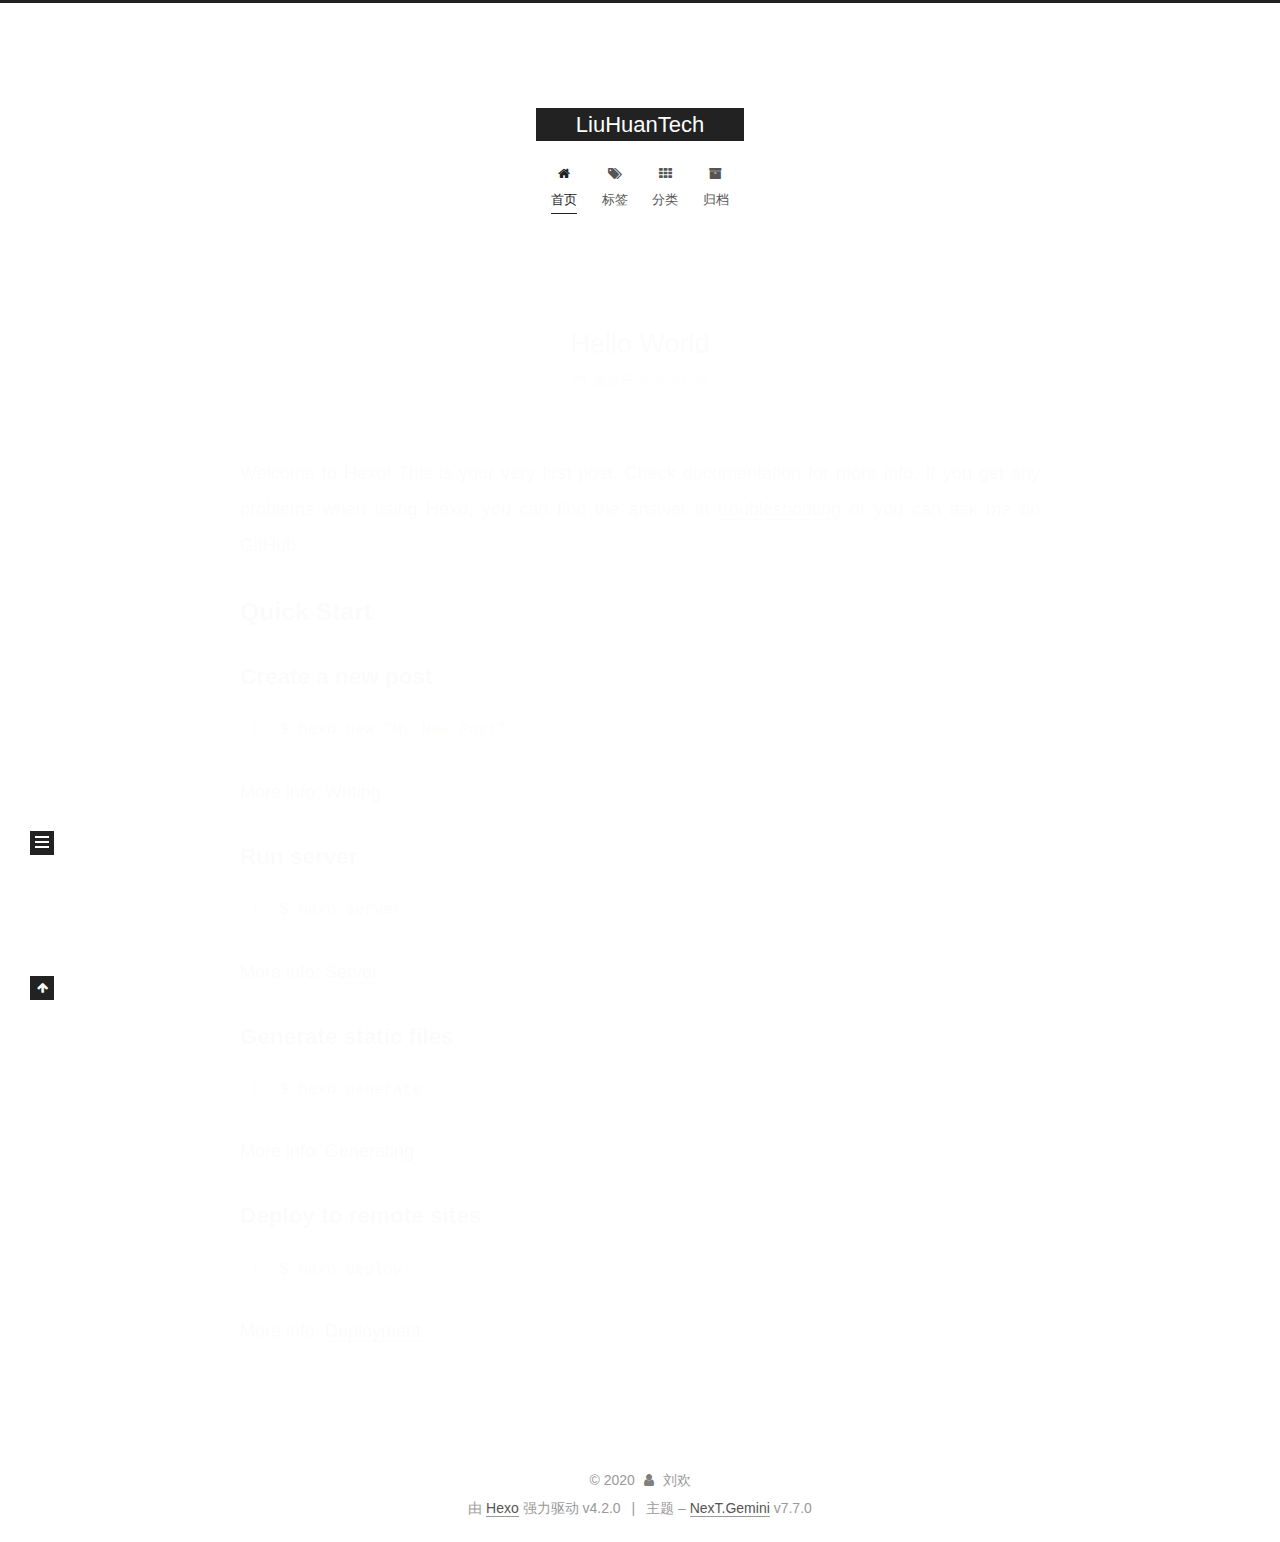
==== index.html @ fc47c9e4 "Site updated: 2020-01-30 16:49:45" ====
<!DOCTYPE html>
<html lang="zh-Hans">
<head>
  <meta charset="UTF-8">
<meta name="viewport" content="width=device-width, initial-scale=1, maximum-scale=2">
<meta name="theme-color" content="#222">
<meta name="generator" content="Hexo 4.2.0">
  <link rel="apple-touch-icon" sizes="180x180" href="/images/apple-touch-icon-next.png">
  <link rel="icon" type="image/png" sizes="32x32" href="/images/favicon-32x32-next.png">
  <link rel="icon" type="image/png" sizes="16x16" href="/images/favicon-16x16-next.png">
  <link rel="mask-icon" href="/images/logo.svg" color="#222">

<link rel="stylesheet" href="/css/main.css">


<link rel="stylesheet" href="/lib/font-awesome/css/font-awesome.min.css">


<script id="hexo-configurations">
  var NexT = window.NexT || {};
  var CONFIG = {
    hostname: new URL('https://LH1004.github.io').hostname,
    root: '/',
    scheme: 'Gemini',
    version: '7.7.0',
    exturl: false,
    sidebar: {"position":"left","display":"post","padding":18,"offset":12,"onmobile":false},
    copycode: {"enable":false,"show_result":false,"style":null},
    back2top: {"enable":true,"sidebar":false,"scrollpercent":false},
    bookmark: {"enable":false,"color":"#222","save":"auto"},
    fancybox: false,
    mediumzoom: false,
    lazyload: false,
    pangu: false,
    comments: {"style":"tabs","active":null,"storage":true,"lazyload":false,"nav":null},
    algolia: {
      appID: '',
      apiKey: '',
      indexName: '',
      hits: {"per_page":10},
      labels: {"input_placeholder":"Search for Posts","hits_empty":"We didn't find any results for the search: ${query}","hits_stats":"${hits} results found in ${time} ms"}
    },
    localsearch: {"enable":false,"trigger":"auto","top_n_per_article":1,"unescape":false,"preload":false},
    path: '',
    motion: {"enable":true,"async":false,"transition":{"post_block":"fadeIn","post_header":"slideDownIn","post_body":"slideDownIn","coll_header":"slideLeftIn","sidebar":"slideUpIn"}}
  };
</script>

  <meta property="og:type" content="website">
<meta property="og:title" content="LiuHuanTech">
<meta property="og:url" content="https://lh1004.github.io/index.html">
<meta property="og:site_name" content="LiuHuanTech">
<meta property="article:author" content="刘欢">
<meta name="twitter:card" content="summary">

<link rel="canonical" href="https://lh1004.github.io/">


<script id="page-configurations">
  // https://hexo.io/docs/variables.html
  CONFIG.page = {
    sidebar: "",
    isHome: true,
    isPost: false
  };
</script>

  <title>LiuHuanTech</title>
  






  <noscript>
  <style>
  .use-motion .brand,
  .use-motion .menu-item,
  .sidebar-inner,
  .use-motion .post-block,
  .use-motion .pagination,
  .use-motion .comments,
  .use-motion .post-header,
  .use-motion .post-body,
  .use-motion .collection-header { opacity: initial; }

  .use-motion .site-title,
  .use-motion .site-subtitle {
    opacity: initial;
    top: initial;
  }

  .use-motion .logo-line-before i { left: initial; }
  .use-motion .logo-line-after i { right: initial; }
  </style>
</noscript>

</head>

<body itemscope itemtype="http://schema.org/WebPage">
  <div class="container use-motion">
    <div class="headband"></div>

    <header class="header" itemscope itemtype="http://schema.org/WPHeader">
      <div class="header-inner"><div class="site-brand-container">
  <div class="site-meta">

    <div>
      <a href="/" class="brand" rel="start">
        <span class="logo-line-before"><i></i></span>
        <span class="site-title">LiuHuanTech</span>
        <span class="logo-line-after"><i></i></span>
      </a>
    </div>
  </div>

  <div class="site-nav-toggle">
    <div class="toggle" aria-label="切换导航栏">
      <span class="toggle-line toggle-line-first"></span>
      <span class="toggle-line toggle-line-middle"></span>
      <span class="toggle-line toggle-line-last"></span>
    </div>
  </div>
</div>


<nav class="site-nav">
  
  <ul id="menu" class="menu">
        <li class="menu-item menu-item-home">

    <a href="/" rel="section"><i class="fa fa-fw fa-home"></i>首页</a>

  </li>
        <li class="menu-item menu-item-tags">

    <a href="/tags/" rel="section"><i class="fa fa-fw fa-tags"></i>标签</a>

  </li>
        <li class="menu-item menu-item-categories">

    <a href="/categories/" rel="section"><i class="fa fa-fw fa-th"></i>分类</a>

  </li>
        <li class="menu-item menu-item-archives">

    <a href="/archives/" rel="section"><i class="fa fa-fw fa-archive"></i>归档</a>

  </li>
  </ul>

</nav>
</div>
    </header>

    
  <div class="back-to-top">
    <i class="fa fa-arrow-up"></i>
    <span>0%</span>
  </div>


    <main class="main">
      <div class="main-inner">
        <div class="content-wrap">
          

          <div class="content">
            

  <div class="posts-expand">
        
  
  
  <article itemscope itemtype="http://schema.org/Article" class="post-block home" lang="zh-Hans">
    <link itemprop="mainEntityOfPage" href="https://lh1004.github.io/2020/01/30/hello-world/">

    <span hidden itemprop="author" itemscope itemtype="http://schema.org/Person">
      <meta itemprop="image" content="https://cdn.pixabay.com/photo/2014/04/25/01/39/skateboard-331751_960_720.jpg">
      <meta itemprop="name" content="刘欢">
      <meta itemprop="description" content="">
    </span>

    <span hidden itemprop="publisher" itemscope itemtype="http://schema.org/Organization">
      <meta itemprop="name" content="LiuHuanTech">
    </span>
      <header class="post-header">
        <h1 class="post-title" itemprop="name headline">
          
            <a href="/2020/01/30/hello-world/" class="post-title-link" itemprop="url">Hello World</a>
        </h1>

        <div class="post-meta">
            <span class="post-meta-item">
              <span class="post-meta-item-icon">
                <i class="fa fa-calendar-o"></i>
              </span>
              <span class="post-meta-item-text">发表于</span>

              <time title="创建时间：2020-01-30 08:50:35" itemprop="dateCreated datePublished" datetime="2020-01-30T08:50:35+08:00">2020-01-30</time>
            </span>

          

        </div>
      </header>

    
    
    
    <div class="post-body" itemprop="articleBody">

      
          <p>Welcome to <a href="https://hexo.io/" target="_blank" rel="noopener">Hexo</a>! This is your very first post. Check <a href="https://hexo.io/docs/" target="_blank" rel="noopener">documentation</a> for more info. If you get any problems when using Hexo, you can find the answer in <a href="https://hexo.io/docs/troubleshooting.html" target="_blank" rel="noopener">troubleshooting</a> or you can ask me on <a href="https://github.com/hexojs/hexo/issues" target="_blank" rel="noopener">GitHub</a>.</p>
<h2 id="Quick-Start"><a href="#Quick-Start" class="headerlink" title="Quick Start"></a>Quick Start</h2><h3 id="Create-a-new-post"><a href="#Create-a-new-post" class="headerlink" title="Create a new post"></a>Create a new post</h3><figure class="highlight bash"><table><tr><td class="gutter"><pre><span class="line">1</span><br></pre></td><td class="code"><pre><span class="line">$ hexo new <span class="string">"My New Post"</span></span><br></pre></td></tr></table></figure>

<p>More info: <a href="https://hexo.io/docs/writing.html" target="_blank" rel="noopener">Writing</a></p>
<h3 id="Run-server"><a href="#Run-server" class="headerlink" title="Run server"></a>Run server</h3><figure class="highlight bash"><table><tr><td class="gutter"><pre><span class="line">1</span><br></pre></td><td class="code"><pre><span class="line">$ hexo server</span><br></pre></td></tr></table></figure>

<p>More info: <a href="https://hexo.io/docs/server.html" target="_blank" rel="noopener">Server</a></p>
<h3 id="Generate-static-files"><a href="#Generate-static-files" class="headerlink" title="Generate static files"></a>Generate static files</h3><figure class="highlight bash"><table><tr><td class="gutter"><pre><span class="line">1</span><br></pre></td><td class="code"><pre><span class="line">$ hexo generate</span><br></pre></td></tr></table></figure>

<p>More info: <a href="https://hexo.io/docs/generating.html" target="_blank" rel="noopener">Generating</a></p>
<h3 id="Deploy-to-remote-sites"><a href="#Deploy-to-remote-sites" class="headerlink" title="Deploy to remote sites"></a>Deploy to remote sites</h3><figure class="highlight bash"><table><tr><td class="gutter"><pre><span class="line">1</span><br></pre></td><td class="code"><pre><span class="line">$ hexo deploy</span><br></pre></td></tr></table></figure>

<p>More info: <a href="https://hexo.io/docs/one-command-deployment.html" target="_blank" rel="noopener">Deployment</a></p>

      
    </div>

    
    
    
      <footer class="post-footer">
        <div class="post-eof"></div>
      </footer>
  </article>
  
  
  

  </div>

  



          </div>
          

<script>
  window.addEventListener('tabs:register', () => {
    let activeClass = CONFIG.comments.activeClass;
    if (CONFIG.comments.storage) {
      activeClass = localStorage.getItem('comments_active') || activeClass;
    }
    if (activeClass) {
      let activeTab = document.querySelector(`a[href="#comment-${activeClass}"]`);
      if (activeTab) {
        activeTab.click();
      }
    }
  });
  if (CONFIG.comments.storage) {
    window.addEventListener('tabs:click', event => {
      if (!event.target.matches('.tabs-comment .tab-content .tab-pane')) return;
      let commentClass = event.target.classList[1];
      localStorage.setItem('comments_active', commentClass);
    });
  }
</script>

        </div>
          
  
  <div class="toggle sidebar-toggle">
    <span class="toggle-line toggle-line-first"></span>
    <span class="toggle-line toggle-line-middle"></span>
    <span class="toggle-line toggle-line-last"></span>
  </div>

  <aside class="sidebar">
    <div class="sidebar-inner">

      <ul class="sidebar-nav motion-element">
        <li class="sidebar-nav-toc">
          文章目录
        </li>
        <li class="sidebar-nav-overview">
          站点概览
        </li>
      </ul>

      <!--noindex-->
      <div class="post-toc-wrap sidebar-panel">
      </div>
      <!--/noindex-->

      <div class="site-overview-wrap sidebar-panel">
        <div class="site-author motion-element" itemprop="author" itemscope itemtype="http://schema.org/Person">
    <img class="site-author-image" itemprop="image" alt="刘欢"
      src="https://cdn.pixabay.com/photo/2014/04/25/01/39/skateboard-331751_960_720.jpg">
  <p class="site-author-name" itemprop="name">刘欢</p>
  <div class="site-description" itemprop="description"></div>
</div>
<div class="site-state-wrap motion-element">
  <nav class="site-state">
      <div class="site-state-item site-state-posts">
          <a href="/archives/">
        
          <span class="site-state-item-count">1</span>
          <span class="site-state-item-name">日志</span>
        </a>
      </div>
  </nav>
</div>



      </div>

    </div>
  </aside>
  <div id="sidebar-dimmer"></div>


      </div>
    </main>

    <footer class="footer">
      <div class="footer-inner">
        

<div class="copyright">
  
  &copy; 
  <span itemprop="copyrightYear">2020</span>
  <span class="with-love">
    <i class="fa fa-user"></i>
  </span>
  <span class="author" itemprop="copyrightHolder">刘欢</span>
</div>
  <div class="powered-by">由 <a href="https://hexo.io/" class="theme-link" rel="noopener" target="_blank">Hexo</a> 强力驱动 v4.2.0
  </div>
  <span class="post-meta-divider">|</span>
  <div class="theme-info">主题 – <a href="https://theme-next.org/" class="theme-link" rel="noopener" target="_blank">NexT.Gemini</a> v7.7.0
  </div>

        








      </div>
    </footer>
  </div>

  
  <script src="/lib/anime.min.js"></script>
  <script src="/lib/velocity/velocity.min.js"></script>
  <script src="/lib/velocity/velocity.ui.min.js"></script>

<script src="/js/utils.js"></script>

<script src="/js/motion.js"></script>


<script src="/js/schemes/pisces.js"></script>


<script src="/js/next-boot.js"></script>




  















  

  

</body>
</html>
---- css/main.css ----
html {
  line-height: 1.15; /* 1 */
  -webkit-text-size-adjust: 100%; /* 2 */
}
body {
  margin: 0;
}
main {
  display: block;
}
h1 {
  font-size: 2em;
  margin: 0.67em 0;
}
hr {
  box-sizing: content-box; /* 1 */
  height: 0; /* 1 */
  overflow: visible; /* 2 */
}
pre {
  font-family: monospace, monospace; /* 1 */
  font-size: 1em; /* 2 */
}
a {
  background: transparent;
}
abbr[title] {
  border-bottom: none; /* 1 */
  text-decoration: underline; /* 2 */
  text-decoration: underline dotted; /* 2 */
}
b,
strong {
  font-weight: bolder;
}
code,
kbd,
samp {
  font-family: monospace, monospace; /* 1 */
  font-size: 1em; /* 2 */
}
small {
  font-size: 80%;
}
sub,
sup {
  font-size: 75%;
  line-height: 0;
  position: relative;
  vertical-align: baseline;
}
sub {
  bottom: -0.25em;
}
sup {
  top: -0.5em;
}
img {
  border-style: none;
}
button,
input,
optgroup,
select,
textarea {
  font-family: inherit; /* 1 */
  font-size: 100%; /* 1 */
  line-height: 1.15; /* 1 */
  margin: 0; /* 2 */
}
button,
input {
/* 1 */
  overflow: visible;
}
button,
select {
/* 1 */
  text-transform: none;
}
button,
[type='button'],
[type='reset'],
[type='submit'] {
  -webkit-appearance: button;
}
button::-moz-focus-inner,
[type='button']::-moz-focus-inner,
[type='reset']::-moz-focus-inner,
[type='submit']::-moz-focus-inner {
  border-style: none;
  padding: 0;
}
button:-moz-focusring,
[type='button']:-moz-focusring,
[type='reset']:-moz-focusring,
[type='submit']:-moz-focusring {
  outline: 1px dotted ButtonText;
}
fieldset {
  padding: 0.35em 0.75em 0.625em;
}
legend {
  box-sizing: border-box; /* 1 */
  color: inherit; /* 2 */
  display: table; /* 1 */
  max-width: 100%; /* 1 */
  padding: 0; /* 3 */
  white-space: normal; /* 1 */
}
progress {
  vertical-align: baseline;
}
textarea {
  overflow: auto;
}
[type='checkbox'],
[type='radio'] {
  box-sizing: border-box; /* 1 */
  padding: 0; /* 2 */
}
[type='number']::-webkit-inner-spin-button,
[type='number']::-webkit-outer-spin-button {
  height: auto;
}
[type='search'] {
  outline-offset: -2px; /* 2 */
  -webkit-appearance: textfield; /* 1 */
}
[type='search']::-webkit-search-decoration {
  -webkit-appearance: none;
}
::-webkit-file-upload-button {
  font: inherit; /* 2 */
  -webkit-appearance: button; /* 1 */
}
details {
  display: block;
}
summary {
  display: list-item;
}
template {
  display: none;
}
[hidden] {
  display: none;
}
::selection {
  background: #262a30;
  color: #fff;
}
html,
body {
  height: 100%;
}
body {
  background: #fff;
  color: #555;
  font-family: 'Lato', "PingFang SC", "Microsoft YaHei", sans-serif;
  font-size: 1em;
  line-height: 2;
}
@media (max-width: 991px) {
  body {
    padding-left: 0 !important;
    padding-right: 0 !important;
  }
}
h1,
h2,
h3,
h4,
h5,
h6 {
  font-family: 'Lato', "PingFang SC", "Microsoft YaHei", sans-serif;
  font-weight: bold;
  line-height: 1.5;
  margin: 20px 0 15px;
}
h1 {
  font-size: 1.5em;
}
h2 {
  font-size: 1.375em;
}
h3 {
  font-size: 1.25em;
}
h4 {
  font-size: 1.125em;
}
h5 {
  font-size: 1em;
}
h6 {
  font-size: 0.875em;
}
p {
  margin: 0 0 20px 0;
}
a,
span.exturl {
  border-bottom: 1px solid #999;
  color: #555;
  outline: 0;
  text-decoration: none;
  overflow-wrap: break-word;
  word-wrap: break-word;
  cursor: pointer;
}
a:hover,
span.exturl:hover {
  border-bottom-color: #222;
  color: #222;
}
iframe,
img,
video {
  display: block;
  margin-left: auto;
  margin-right: auto;
  max-width: 100%;
}
hr {
  background-color: #ddd;
  background-image: repeating-linear-gradient(-45deg, #fff, #fff 4px, transparent 4px, transparent 8px);
  border: 0;
  height: 3px;
  margin: 40px 0;
}
blockquote {
  border-left: 4px solid #ddd;
  color: #666;
  margin: 0;
  padding: 0 15px;
}
blockquote cite::before {
  content: '-';
  padding: 0 5px;
}
dt {
  font-weight: 700;
}
dd {
  margin: 0;
  padding: 0;
}
kbd {
  background-color: #f5f5f5;
  background-image: linear-gradient(#eee, #fff, #eee);
  border: 1px solid #ccc;
  border-radius: 0.2em;
  box-shadow: 0.1em 0.1em 0.2em rgba(0,0,0,0.1);
  font-family: inherit;
  padding: 0.1em 0.3em;
  white-space: nowrap;
}
.table-container {
  -webkit-overflow-scrolling: touch;
  overflow: auto;
}
table {
  border-collapse: collapse;
  border-spacing: 0;
  font-size: 0.875em;
  margin: 0 0 20px 0;
  width: 100%;
}
tbody tr:nth-of-type(odd) {
  background: #f9f9f9;
}
tbody tr:hover {
  background: #f5f5f5;
}
caption,
th,
td {
  font-weight: normal;
  padding: 8px;
  text-align: left;
  vertical-align: middle;
}
th,
td {
  border: 1px solid #ddd;
  border-bottom: 3px solid #ddd;
}
th {
  font-weight: 700;
  padding-bottom: 10px;
}
td {
  border-bottom-width: 1px;
}
.btn {
  background: #222;
  border: 2px solid #222;
  border-radius: 0;
  color: #fff;
  display: inline-block;
  font-size: 0.875em;
  line-height: 2;
  padding: 0 20px;
  text-decoration: none;
  transition-property: background-color;
  transition-delay: 0s;
  transition-duration: 0.2s;
  transition-timing-function: ease-in-out;
}
.btn:hover {
  background: #fff;
  border-color: #222;
  color: #222;
}
.btn + .btn {
  margin: 0 0 8px 8px;
}
.btn .fa-fw {
  text-align: left;
  width: 1.285714285714286em;
}
.toggle {
  line-height: 0;
}
.toggle .toggle-line {
  background: #fff;
  display: inline-block;
  height: 2px;
  left: 0;
  position: relative;
  top: 0;
  transition: all 0.4s;
  vertical-align: top;
  width: 100%;
}
.toggle .toggle-line:not(:first-child) {
  margin-top: 3px;
}
.toggle.toggle-arrow .toggle-line-first {
  left: 50%;
  top: 2px;
  transform: rotate(45deg);
  width: 50%;
}
.toggle.toggle-arrow .toggle-line-middle {
  left: 2px;
  width: 90%;
}
.toggle.toggle-arrow .toggle-line-last {
  left: 50%;
  top: -2px;
  transform: rotate(-45deg);
  width: 50%;
}
.toggle.toggle-close .toggle-line-first {
  transform: rotate(-45deg);
  top: 5px;
}
.toggle.toggle-close .toggle-line-middle {
  opacity: 0;
}
.toggle.toggle-close .toggle-line-last {
  transform: rotate(45deg);
  top: -5px;
}
.highlight,
pre {
  background: #f7f7f7;
  color: #4d4d4c;
  line-height: 1.6;
  margin: 0 auto 20px;
}
pre,
code {
  font-family: consolas, Menlo, monospace, "PingFang SC", "Microsoft YaHei";
}
code {
  background: #eee;
  border-radius: 3px;
  color: #555;
  padding: 2px 4px;
  overflow-wrap: break-word;
  word-wrap: break-word;
}
.highlight *::selection {
  background: #d6d6d6;
}
.highlight pre {
  border: 0;
  margin: 0;
  padding: 10px 0;
}
.highlight table {
  border: 0;
  margin: 0;
  width: auto;
}
.highlight td {
  border: 0;
  padding: 0;
}
.highlight figcaption {
  background: #eee;
  color: #4d4d4c;
  font-size: 0.875em;
  line-height: 1.2;
  padding: 0.5em;
}
.highlight figcaption::before,
.highlight figcaption::after {
  content: ' ';
  display: table;
}
.highlight figcaption::after {
  clear: both;
}
.highlight figcaption a {
  color: #4d4d4c;
  float: right;
}
.highlight figcaption a:hover {
  border-bottom-color: #4d4d4c;
}
.highlight .gutter {
  -moz-user-select: none;
  -ms-user-select: none;
  -webkit-user-select: none;
  user-select: none;
}
.highlight .gutter pre {
  background: #eff2f3;
  color: #869194;
  padding-left: 10px;
  padding-right: 10px;
  text-align: right;
}
.highlight .code pre {
  background: #f7f7f7;
  padding-left: 10px;
  width: 100%;
}
.gist table {
  width: auto;
}
.gist table td {
  border: 0;
}
pre {
  overflow: auto;
  padding: 10px;
}
pre code {
  background: none;
  color: #4d4d4c;
  font-size: 0.875em;
  padding: 0;
  text-shadow: none;
}
pre .deletion {
  background: #fdd;
}
pre .addition {
  background: #dfd;
}
pre .meta {
  color: #eab700;
  -moz-user-select: none;
  -ms-user-select: none;
  -webkit-user-select: none;
  user-select: none;
}
pre .comment {
  color: #8e908c;
}
pre .variable,
pre .attribute,
pre .tag,
pre .name,
pre .regexp,
pre .ruby .constant,
pre .xml .tag .title,
pre .xml .pi,
pre .xml .doctype,
pre .html .doctype,
pre .css .id,
pre .css .class,
pre .css .pseudo {
  color: #c82829;
}
pre .number,
pre .preprocessor,
pre .built_in,
pre .builtin-name,
pre .literal,
pre .params,
pre .constant,
pre .command {
  color: #f5871f;
}
pre .ruby .class .title,
pre .css .rules .attribute,
pre .string,
pre .symbol,
pre .value,
pre .inheritance,
pre .header,
pre .ruby .symbol,
pre .xml .cdata,
pre .special,
pre .formula {
  color: #718c00;
}
pre .title,
pre .css .hexcolor {
  color: #3e999f;
}
pre .function,
pre .python .decorator,
pre .python .title,
pre .ruby .function .title,
pre .ruby .title .keyword,
pre .perl .sub,
pre .javascript .title,
pre .coffeescript .title {
  color: #4271ae;
}
pre .keyword,
pre .javascript .function {
  color: #8959a8;
}
.blockquote-center {
  border-left: none;
  margin: 40px 0;
  padding: 0;
  position: relative;
  text-align: center;
}
.blockquote-center::before,
.blockquote-center::after {
  background-repeat: no-repeat;
  background-size: 22px 22px;
  content: ' ';
  display: block;
  height: 24px;
  opacity: 0.2;
  position: absolute;
  width: 100%;
}
.blockquote-center::before {
  background-image: url("../images/quote-l.svg");
  background-position: 0 -6px;
  border-top: 1px solid #ccc;
  top: -20px;
}
.blockquote-center::after {
  background-image: url("../images/quote-r.svg");
  background-position: 100% 8px;
  border-bottom: 1px solid #ccc;
  bottom: -20px;
}
.blockquote-center p,
.blockquote-center div {
  text-align: center;
}
.post-body .group-picture img {
  margin: 0 auto;
  padding: 0 3px;
}
.group-picture-row {
  margin-bottom: 6px;
  overflow: hidden;
}
.group-picture-column {
  float: left;
  margin-bottom: 10px;
}
.post-body .label {
  display: inline;
  padding: 0 2px;
}
.post-body .label.default {
  background: #f0f0f0;
}
.post-body .label.primary {
  background: #efe6f7;
}
.post-body .label.info {
  background: #e5f2f8;
}
.post-body .label.success {
  background: #e7f4e9;
}
.post-body .label.warning {
  background: #fcf6e1;
}
.post-body .label.danger {
  background: #fae8eb;
}
.post-body .tabs {
  margin-bottom: 20px;
}
.post-body .tabs,
.tabs-comment {
  display: block;
  padding-top: 10px;
  position: relative;
}
.post-body .tabs ul.nav-tabs,
.tabs-comment ul.nav-tabs {
  display: flex;
  flex-wrap: wrap;
  margin: 0;
  margin-bottom: -1px;
  padding: 0;
}
@media (max-width: 413px) {
  .post-body .tabs ul.nav-tabs,
  .tabs-comment ul.nav-tabs {
    display: block;
    margin-bottom: 5px;
  }
}
.post-body .tabs ul.nav-tabs li.tab,
.tabs-comment ul.nav-tabs li.tab {
  background: #fff;
  border-bottom: 1px solid #ddd;
  border-left: 1px solid transparent;
  border-right: 1px solid transparent;
  border-top: 3px solid transparent;
  flex-grow: 1;
  list-style-type: none;
  border-radius: 0 0 0 0;
}
@media (max-width: 413px) {
  .post-body .tabs ul.nav-tabs li.tab,
  .tabs-comment ul.nav-tabs li.tab {
    border-bottom: 1px solid transparent;
    border-left: 3px solid transparent;
    border-right: 1px solid transparent;
    border-top: 1px solid transparent;
  }
}
@media (max-width: 413px) {
  .post-body .tabs ul.nav-tabs li.tab,
  .tabs-comment ul.nav-tabs li.tab {
    border-radius: 0;
  }
}
.post-body .tabs ul.nav-tabs li.tab a,
.tabs-comment ul.nav-tabs li.tab a {
  border-bottom: initial;
  display: block;
  line-height: 1.8;
  outline: 0;
  padding: 0.25em 0.75em;
  text-align: center;
  transition-delay: 0s;
  transition-duration: 0.2s;
  transition-timing-function: ease-out;
}
.post-body .tabs ul.nav-tabs li.tab a i,
.tabs-comment ul.nav-tabs li.tab a i {
  width: 1.285714285714286em;
}
.post-body .tabs ul.nav-tabs li.tab.active,
.tabs-comment ul.nav-tabs li.tab.active {
  border-bottom: 1px solid transparent;
  border-left: 1px solid #ddd;
  border-right: 1px solid #ddd;
  border-top: 3px solid #fc6423;
}
@media (max-width: 413px) {
  .post-body .tabs ul.nav-tabs li.tab.active,
  .tabs-comment ul.nav-tabs li.tab.active {
    border-bottom: 1px solid #ddd;
    border-left: 3px solid #fc6423;
    border-right: 1px solid #ddd;
    border-top: 1px solid #ddd;
  }
}
.post-body .tabs ul.nav-tabs li.tab.active a,
.tabs-comment ul.nav-tabs li.tab.active a {
  color: #555;
  cursor: default;
}
.post-body .tabs .tab-content .tab-pane,
.tabs-comment .tab-content .tab-pane {
  border: 1px solid #ddd;
  padding: 20px 20px 0 20px;
  border-radius: 0;
}
.post-body .tabs .tab-content .tab-pane:not(.active),
.tabs-comment .tab-content .tab-pane:not(.active) {
  display: none;
}
.post-body .tabs .tab-content .tab-pane.active,
.tabs-comment .tab-content .tab-pane.active {
  display: block;
}
.post-body .tabs .tab-content .tab-pane.active:nth-of-type(1),
.tabs-comment .tab-content .tab-pane.active:nth-of-type(1) {
  border-radius: 0 0 0 0;
}
@media (max-width: 413px) {
  .post-body .tabs .tab-content .tab-pane.active:nth-of-type(1),
  .tabs-comment .tab-content .tab-pane.active:nth-of-type(1) {
    border-radius: 0;
  }
}
.post-body .note {
  border-radius: 3px;
  margin-bottom: 20px;
  padding: 15px;
  position: relative;
  border: 1px solid #eee;
  border-left-width: 5px;
}
.post-body .note h2,
.post-body .note h3,
.post-body .note h4,
.post-body .note h5,
.post-body .note h6 {
  margin-top: 0;
  border-bottom: initial;
  margin-bottom: 0;
  padding-top: 0;
}
.post-body .note p:first-child,
.post-body .note ul:first-child,
.post-body .note ol:first-child,
.post-body .note table:first-child,
.post-body .note pre:first-child,
.post-body .note blockquote:first-child,
.post-body .note img:first-child {
  margin-top: 0;
}
.post-body .note p:last-child,
.post-body .note ul:last-child,
.post-body .note ol:last-child,
.post-body .note table:last-child,
.post-body .note pre:last-child,
.post-body .note blockquote:last-child,
.post-body .note img:last-child {
  margin-bottom: 0;
}
.post-body .note.default {
  border-left-color: #777;
}
.post-body .note.default h2,
.post-body .note.default h3,
.post-body .note.default h4,
.post-body .note.default h5,
.post-body .note.default h6 {
  color: #777;
}
.post-body .note.primary {
  border-left-color: #6f42c1;
}
.post-body .note.primary h2,
.post-body .note.primary h3,
.post-body .note.primary h4,
.post-body .note.primary h5,
.post-body .note.primary h6 {
  color: #6f42c1;
}
.post-body .note.info {
  border-left-color: #428bca;
}
.post-body .note.info h2,
.post-body .note.info h3,
.post-body .note.info h4,
.post-body .note.info h5,
.post-body .note.info h6 {
  color: #428bca;
}
.post-body .note.success {
  border-left-color: #5cb85c;
}
.post-body .note.success h2,
.post-body .note.success h3,
.post-body .note.success h4,
.post-body .note.success h5,
.post-body .note.success h6 {
  color: #5cb85c;
}
.post-body .note.warning {
  border-left-color: #f0ad4e;
}
.post-body .note.warning h2,
.post-body .note.warning h3,
.post-body .note.warning h4,
.post-body .note.warning h5,
.post-body .note.warning h6 {
  color: #f0ad4e;
}
.post-body .note.danger {
  border-left-color: #d9534f;
}
.post-body .note.danger h2,
.post-body .note.danger h3,
.post-body .note.danger h4,
.post-body .note.danger h5,
.post-body .note.danger h6 {
  color: #d9534f;
}
.pagination .prev,
.pagination .next,
.pagination .page-number,
.pagination .space {
  display: inline-block;
  margin: 0 10px;
  padding: 0 11px;
  position: relative;
  top: -1px;
}
@media (max-width: 767px) {
  .pagination .prev,
  .pagination .next,
  .pagination .page-number,
  .pagination .space {
    margin: 0 5px;
  }
}
.pagination {
  border-top: 1px solid #eee;
  margin: 120px 0 0;
  text-align: center;
}
.pagination .prev,
.pagination .next,
.pagination .page-number {
  border-bottom: 0;
  border-top: 1px solid #eee;
  transition-property: border-color;
  transition-delay: 0s;
  transition-duration: 0.2s;
  transition-timing-function: ease-in-out;
}
.pagination .prev:hover,
.pagination .next:hover,
.pagination .page-number:hover {
  border-top-color: #222;
}
.pagination .space {
  margin: 0;
  padding: 0;
}
.pagination .prev {
  margin-left: 0;
}
.pagination .next {
  margin-right: 0;
}
.pagination .page-number.current {
  background: #ccc;
  border-top-color: #ccc;
  color: #fff;
}
@media (max-width: 767px) {
  .pagination {
    border-top: none;
  }
  .pagination .prev,
  .pagination .next,
  .pagination .page-number {
    border-bottom: 1px solid #eee;
    border-top: 0;
    margin-bottom: 10px;
    padding: 0 10px;
  }
  .pagination .prev:hover,
  .pagination .next:hover,
  .pagination .page-number:hover {
    border-bottom-color: #222;
  }
}
.comments {
  margin: 60px 20px 0;
  overflow: hidden;
}
.comment-button-group {
  display: flex;
  flex-wrap: wrap-reverse;
  justify-content: center;
  margin: 1em 0;
}
.comment-button-group .comment-button {
  margin: 0.1em 0.2em;
}
.comment-button-group .comment-button.active {
  background: #fff;
  border-color: #222;
  color: #222;
}
.comment-position {
  display: none;
}
.comment-position.active {
  display: block;
}
.tabs-comment {
  background: #fff;
  margin-top: 4em;
  padding-top: 0;
}
.tabs-comment .comments {
  border: 0;
  box-shadow: none;
  margin-top: 0;
  padding-top: 0;
}
.container {
  min-height: 100%;
  position: relative;
}
.main-inner {
  margin: 0 auto;
  width: 700px;
}
@media (min-width: 1200px) {
  .main-inner {
    width: 800px;
  }
}
@media (min-width: 1600px) {
  .main-inner {
    width: 900px;
  }
}
.header {
  background: transparent;
}
.header-inner {
  margin: 0 auto;
  position: relative;
  width: 700px;
}
@media (min-width: 1200px) {
  .header-inner {
    width: 800px;
  }
}
@media (min-width: 1600px) {
  .header-inner {
    width: 900px;
  }
}
.headband {
  background: #222;
  height: 3px;
}
.site-meta {
  margin: 0;
  text-align: center;
}
@media (max-width: 767px) {
  .site-meta {
    text-align: center;
  }
}
.brand {
  background: #222;
  border-bottom: none;
  color: #fff;
  display: inline-block;
  line-height: 1.375em;
  padding: 0 40px;
  position: relative;
}
.brand:hover {
  color: #fff;
}
.site-title {
  display: inline-block;
  font-family: 'Lato', "PingFang SC", "Microsoft YaHei", sans-serif;
  font-size: 1.375em;
  font-weight: normal;
  line-height: 1.5;
  vertical-align: top;
}
.site-subtitle {
  color: #999;
  font-size: 0.8125em;
  margin-top: 10px;
}
.use-motion .brand {
  opacity: 0;
}
.use-motion .site-title,
.use-motion .site-subtitle,
.use-motion .custom-logo-image {
  opacity: 0;
  position: relative;
  top: -10px;
}
.site-nav-toggle {
  display: none;
  left: 10px;
  position: absolute;
}
@media (max-width: 767px) {
  .site-nav-toggle {
    display: block;
  }
}
.site-nav-toggle .toggle {
  background: transparent;
  border: 0;
  margin-top: 2px;
  padding: 10px;
  width: 22px;
}
.site-nav-toggle .toggle .toggle-line {
  background: #555;
  border-radius: 1px;
}
.site-nav {
  display: block;
}
@media (max-width: 767px) {
  .site-nav {
    clear: both;
    display: none;
  }
}
.site-nav.site-nav-on {
  display: block;
}
.menu {
  margin-top: 20px;
  padding-left: 0;
  text-align: center;
}
.menu-item {
  display: inline-block;
  list-style: none;
  margin: 0 10px;
}
@media (max-width: 767px) {
  .menu-item {
    margin-top: 10px;
  }
}
.menu-item a,
.menu-item span.exturl {
  border-bottom: 0;
  display: block;
  font-size: 0.8125em;
  transition-property: border-color;
  transition-delay: 0s;
  transition-duration: 0.2s;
  transition-timing-function: ease-in-out;
}
@media (hover: none) {
  .menu-item a:hover,
  .menu-item span.exturl:hover {
    border-bottom-color: transparent !important;
  }
}
.menu-item .fa {
  margin-right: 8px;
}
.menu-item .badge {
  display: inline-block;
  font-weight: 700;
  line-height: 1;
  margin-left: 0.35em;
  margin-top: 0.35em;
  text-align: center;
  white-space: nowrap;
}
@media (max-width: 767px) {
  .menu-item .badge {
    float: right;
    margin-left: 0;
  }
}
.use-motion .menu-item {
  opacity: 0;
}
.sidebar {
  background: #222;
  bottom: 0;
  box-shadow: inset 0 2px 6px #000;
  position: fixed;
  top: 0;
  z-index: 1200;
}
.sidebar a,
.sidebar span.exturl {
  border-bottom-color: #555;
  color: #999;
}
.sidebar a:hover,
.sidebar span.exturl:hover {
  border-bottom-color: #eee;
  color: #eee;
}
@media (max-width: 991px) {
  .sidebar {
    display: none;
  }
}
.sidebar-inner {
  color: #999;
  padding: 18px 10px;
  text-align: center;
}
.site-overview-wrap {
  overflow-x: hidden;
  overflow-y: auto;
}
.cc-license {
  margin-top: 10px;
  text-align: center;
}
.cc-license .cc-opacity {
  border-bottom: none;
  opacity: 0.7;
}
.cc-license .cc-opacity:hover {
  opacity: 0.9;
}
.cc-license img {
  display: inline-block;
}
.site-author-image {
  border: 2px solid #333;
  display: block;
  height: auto;
  margin: 0 auto;
  max-width: 96px;
  padding: 2px;
}
.site-author-name {
  color: #f5f5f5;
  font-weight: normal;
  margin: 5px 0 0;
  text-align: center;
}
.site-description {
  color: #999;
  font-size: 1em;
  margin-top: 5px;
  text-align: center;
}
.links-of-author {
  margin-top: 15px;
}
.links-of-author a,
.links-of-author span.exturl {
  border-bottom-color: #555;
  display: inline-block;
  font-size: 0.8125em;
  margin-bottom: 10px;
  margin-right: 10px;
  vertical-align: middle;
}
.links-of-author a::before,
.links-of-author span.exturl::before {
  background: #eb8816;
  border-radius: 50%;
  content: ' ';
  display: inline-block;
  height: 4px;
  margin-right: 3px;
  vertical-align: middle;
  width: 4px;
}
.sidebar-button {
  margin-top: 15px;
}
.sidebar-button a {
  border: 1px solid #fc6423;
  border-radius: 4px;
  color: #fc6423;
  display: inline-block;
  padding: 0 15px;
}
.sidebar-button a .fa {
  margin-right: 5px;
}
.sidebar-button a:hover {
  background: #fc6423;
  border: 1px solid #fc6423;
  color: #fff;
}
.sidebar-button a:hover .fa {
  color: #fff;
}
.links-of-blogroll {
  font-size: 0.8125em;
  margin-top: 10px;
}
.links-of-blogroll-title {
  font-size: 0.875em;
  font-weight: 600;
  margin-top: 0;
}
.links-of-blogroll-list {
  list-style: none;
  margin: 0;
  padding: 0;
}
.links-of-blogroll-item {
  padding: 2px 10px;
}
.links-of-blogroll-item a,
.links-of-blogroll-item span.exturl {
  box-sizing: border-box;
  display: inline-block;
  max-width: 280px;
  overflow: hidden;
  text-overflow: ellipsis;
  white-space: nowrap;
}
#sidebar-dimmer {
  display: none;
}
@media (max-width: 767px) {
  #sidebar-dimmer {
    background: #000;
    display: block;
    height: 100%;
    left: 100%;
    opacity: 0;
    position: fixed;
    top: 0;
    width: 100%;
    z-index: 1100;
  }
  .sidebar-active + #sidebar-dimmer {
    opacity: 0.7;
    transform: translateX(-100%);
    transition: opacity 0.5s;
  }
}
.sidebar-nav {
  margin: 0;
  padding-bottom: 20px;
  padding-left: 0;
}
.sidebar-nav li {
  border-bottom: 1px solid transparent;
  color: #555;
  cursor: pointer;
  display: inline-block;
  font-size: 0.875em;
}
.sidebar-nav li.sidebar-nav-overview {
  margin-left: 10px;
}
.sidebar-nav li:hover {
  color: #f5f5f5;
}
.sidebar-nav .sidebar-nav-active {
  border-bottom-color: #87daff;
  color: #87daff;
}
.sidebar-nav .sidebar-nav-active:hover {
  color: #87daff;
}
.sidebar-panel {
  display: none;
}
.sidebar-panel-active {
  display: block;
}
.sidebar-toggle {
  background: #222;
  bottom: 45px;
  cursor: pointer;
  height: 14px;
  left: 30px;
  padding: 5px;
  position: fixed;
  width: 14px;
  z-index: 1300;
}
@media (max-width: 991px) {
  .sidebar-toggle {
    left: 20px;
    opacity: 0.8;
    display: none;
  }
}
.sidebar-toggle:hover .toggle-line {
  background: #87daff;
}
.post-toc-wrap {
  overflow-x: hidden;
  overflow-y: auto;
}
.post-toc {
  font-size: 0.875em;
}
.post-toc ol {
  list-style: none;
  margin: 0;
  padding: 0 2px 5px 10px;
  text-align: left;
}
.post-toc ol > ol {
  padding-left: 0;
}
.post-toc ol a {
  border-bottom-color: #555;
  color: #999;
  transition-property: all;
  transition-delay: 0s;
  transition-duration: 0.2s;
  transition-timing-function: ease-in-out;
}
.post-toc ol a:hover {
  border-bottom-color: #ccc;
  color: #ccc;
}
.post-toc .nav-item {
  line-height: 1.8;
  overflow: hidden;
  text-overflow: ellipsis;
  white-space: nowrap;
}
.post-toc .nav .nav-child {
  display: none;
}
.post-toc .nav .active > .nav-child {
  display: block;
}
.post-toc .nav .active-current > .nav-child {
  display: block;
}
.post-toc .nav .active-current > .nav-child > .nav-item {
  display: block;
}
.post-toc .nav .active > a {
  border-bottom-color: #87daff;
  color: #87daff;
}
.post-toc .nav .active-current > a {
  color: #87daff;
}
.post-toc .nav .active-current > a:hover {
  color: #87daff;
}
.site-state {
  display: flex;
  justify-content: center;
  line-height: 1.4;
  margin-top: 10px;
  overflow: hidden;
  text-align: center;
  white-space: nowrap;
}
.site-state-item {
  padding: 0 15px;
}
.site-state-item:not(:first-child) {
  border-left: 1px solid #333;
}
.site-state-item a {
  border-bottom: none;
}
.site-state-item-count {
  color: inherit;
  display: block;
  font-size: 1.25em;
  font-weight: 600;
  text-align: center;
}
.site-state-item-name {
  color: inherit;
  font-size: 0.875em;
}
.footer {
  color: #999;
  font-size: 0.875em;
  padding: 20px 0;
}
.footer.footer-fixed {
  bottom: 0;
  left: 0;
  position: absolute;
  right: 0;
}
.footer-inner {
  box-sizing: border-box;
  margin: 0 auto;
  text-align: center;
  width: 700px;
}
@media (min-width: 1200px) {
  .footer-inner {
    width: 800px;
  }
}
@media (min-width: 1600px) {
  .footer-inner {
    width: 900px;
  }
}
.with-love {
  color: #808080;
  display: inline-block;
  margin: 0 5px;
}
.powered-by,
.theme-info {
  display: inline-block;
}
@-moz-keyframes iconAnimate {
  0%, 100% {
    transform: scale(1);
  }
  10%, 30% {
    transform: scale(0.9);
  }
  20%, 40%, 60%, 80% {
    transform: scale(1.1);
  }
  50%, 70% {
    transform: scale(1.1);
  }
}
@-webkit-keyframes iconAnimate {
  0%, 100% {
    transform: scale(1);
  }
  10%, 30% {
    transform: scale(0.9);
  }
  20%, 40%, 60%, 80% {
    transform: scale(1.1);
  }
  50%, 70% {
    transform: scale(1.1);
  }
}
@-o-keyframes iconAnimate {
  0%, 100% {
    transform: scale(1);
  }
  10%, 30% {
    transform: scale(0.9);
  }
  20%, 40%, 60%, 80% {
    transform: scale(1.1);
  }
  50%, 70% {
    transform: scale(1.1);
  }
}
@keyframes iconAnimate {
  0%, 100% {
    transform: scale(1);
  }
  10%, 30% {
    transform: scale(0.9);
  }
  20%, 40%, 60%, 80% {
    transform: scale(1.1);
  }
  50%, 70% {
    transform: scale(1.1);
  }
}
.back-to-top {
  background: #222;
  bottom: -100px;
  box-sizing: border-box;
  color: #fff;
  cursor: pointer;
  font-size: 12px;
  left: 30px;
  opacity: 1;
  padding: 0 6px;
  position: fixed;
  text-align: center;
  transition-property: bottom;
  z-index: 1300;
  transition-delay: 0s;
  transition-duration: 0.2s;
  transition-timing-function: ease-in-out;
  width: 24px;
}
.back-to-top span {
  display: none;
}
.back-to-top:hover {
  color: #87daff;
}
.back-to-top.back-to-top-on {
  bottom: 19px;
}
@media (max-width: 991px) {
  .back-to-top {
    left: 20px;
    opacity: 0.8;
  }
}
.post-body {
  font-family: 'Lato', "PingFang SC", "Microsoft YaHei", sans-serif;
  overflow-wrap: break-word;
  word-wrap: break-word;
}
@media (min-width: 1200px) {
  .post-body {
    font-size: 1.125em;
  }
}
.post-body span.exturl .fa {
  font-size: 0.875em;
  margin-left: 4px;
}
.post-body .image-caption,
.post-body .figure .caption {
  color: #999;
  font-size: 0.875em;
  font-weight: bold;
  line-height: 1;
  margin: -20px auto 15px;
  text-align: center;
}
.post-sticky-flag {
  display: inline-block;
  transform: rotate(30deg);
}
.post-button {
  margin-top: 40px;
  text-align: center;
}
.use-motion .post-block,
.use-motion .pagination,
.use-motion .comments {
  opacity: 0;
}
.use-motion .post-header {
  opacity: 0;
}
.use-motion .post-body {
  opacity: 0;
}
.use-motion .collection-header {
  opacity: 0;
}
.posts-collapse {
  margin-left: 55px;
  position: relative;
}
@media (max-width: 767px) {
  .posts-collapse {
    margin-left: 20px;
    margin-right: 20px;
  }
}
.posts-collapse .collection-title {
  font-size: 1.125em;
  position: relative;
}
.posts-collapse .collection-title::before {
  background: #999;
  border: 1px solid #fff;
  border-radius: 50%;
  content: ' ';
  height: 10px;
  left: 0;
  margin-left: -6px;
  margin-top: -4px;
  position: absolute;
  top: 50%;
  width: 10px;
}
.posts-collapse .collection-year {
  margin: 60px 0;
  position: relative;
}
.posts-collapse .collection-year::before {
  background: #bbb;
  border-radius: 50%;
  content: ' ';
  height: 8px;
  left: 0;
  margin-left: -4px;
  margin-top: -4px;
  position: absolute;
  top: 50%;
  width: 8px;
}
.posts-collapse .collection-header {
  display: inline-block;
  margin: 0 0 0 20px;
}
.posts-collapse .collection-header small {
  color: #bbb;
  margin-left: 5px;
}
.posts-collapse .post-header {
  border-bottom: 1px dashed #ccc;
  margin: 30px 0;
  padding-left: 15px;
  position: relative;
  transition-property: border;
  transition-delay: 0s;
  transition-duration: 0.2s;
  transition-timing-function: ease-in-out;
}
.posts-collapse .post-header::before {
  background: #bbb;
  border: 1px solid #fff;
  border-radius: 50%;
  content: ' ';
  height: 6px;
  left: 0;
  margin-left: -4px;
  position: absolute;
  top: 0.75em;
  transition-property: background;
  width: 6px;
  transition-delay: 0s;
  transition-duration: 0.2s;
  transition-timing-function: ease-in-out;
}
.posts-collapse .post-header:hover {
  border-bottom-color: #666;
}
.posts-collapse .post-header:hover::before {
  background: #222;
}
.posts-collapse .post-meta {
  display: inline;
  font-size: 0.75em;
  margin-right: 10px;
}
.posts-collapse .post-title {
  display: inline;
  font-size: 1em;
  font-weight: normal;
  margin-bottom: 0;
  margin-top: 0;
}
.posts-collapse .post-title a,
.posts-collapse .post-title span.exturl {
  border-bottom: none;
  color: #666;
}
.posts-collapse::before {
  background: #f5f5f5;
  content: ' ';
  height: 100%;
  left: 0;
  margin-left: -2px;
  position: absolute;
  top: 1.25em;
  width: 4px;
}
.posts-collapse .fa-external-link {
  font-size: 0.875em;
  margin-left: 5px;
}
.post-eof {
  background: #ccc;
  height: 1px;
  margin: 80px auto 60px;
  text-align: center;
  width: 8%;
}
.post-block:last-child .post-eof {
  display: none;
}
.posts-expand {
  padding-top: 40px;
}
@media (max-width: 767px) {
  .posts-expand {
    margin: 0 20px;
  }
}
@media (min-width: 992px) {
  .post-body {
    text-align: justify;
  }
}
@media (max-width: 991px) {
  .post-body {
    text-align: justify;
  }
}
.post-body h1,
.post-body h2,
.post-body h3,
.post-body h4,
.post-body h5,
.post-body h6 {
  padding-top: 10px;
}
.post-body h1 .header-anchor,
.post-body h2 .header-anchor,
.post-body h3 .header-anchor,
.post-body h4 .header-anchor,
.post-body h5 .header-anchor,
.post-body h6 .header-anchor {
  border-bottom-style: none;
  color: #ccc;
  float: right;
  margin-left: 10px;
  visibility: hidden;
}
.post-body h1 .header-anchor:hover,
.post-body h2 .header-anchor:hover,
.post-body h3 .header-anchor:hover,
.post-body h4 .header-anchor:hover,
.post-body h5 .header-anchor:hover,
.post-body h6 .header-anchor:hover {
  color: inherit;
}
.post-body h1:hover .header-anchor,
.post-body h2:hover .header-anchor,
.post-body h3:hover .header-anchor,
.post-body h4:hover .header-anchor,
.post-body h5:hover .header-anchor,
.post-body h6:hover .header-anchor {
  visibility: visible;
}
.post-body iframe,
.post-body img,
.post-body video {
  margin-bottom: 20px;
}
.post-body .video-container {
  height: 0;
  margin-bottom: 20px;
  overflow: hidden;
  padding-top: 75%;
  position: relative;
  width: 100%;
}
.post-body .video-container iframe,
.post-body .video-container object,
.post-body .video-container embed {
  height: 100%;
  left: 0;
  margin: 0;
  position: absolute;
  top: 0;
  width: 100%;
}
.post-gallery {
  align-items: center;
  display: grid;
  grid-gap: 10px;
  grid-template-columns: 1fr 1fr 1fr;
  margin-bottom: 20px;
}
@media (max-width: 767px) {
  .post-gallery {
    grid-template-columns: 1fr 1fr;
  }
}
.post-gallery a {
  border: 0;
}
.post-gallery img {
  margin: 0;
}
.posts-expand .post-header {
  font-size: 1.125em;
}
.posts-expand .post-title {
  font-weight: 400;
  margin: initial;
  text-align: center;
  overflow-wrap: break-word;
  word-wrap: break-word;
}
.posts-expand .post-title-link {
  border-bottom: none;
  color: #555;
  display: inline-block;
  position: relative;
  vertical-align: top;
}
.posts-expand .post-title-link::before {
  background: #000;
  bottom: 0;
  content: '';
  height: 2px;
  left: 0;
  position: absolute;
  transform: scaleX(0);
  visibility: hidden;
  width: 100%;
  transition-delay: 0s;
  transition-duration: 0.2s;
  transition-timing-function: ease-in-out;
}
.posts-expand .post-title-link:hover::before {
  transform: scaleX(1);
  visibility: visible;
}
.posts-expand .post-title-link .fa {
  font-size: 0.875em;
  margin-left: 5px;
}
.posts-expand .post-meta {
  color: #999;
  font-family: 'Lato', "PingFang SC", "Microsoft YaHei", sans-serif;
  font-size: 0.75em;
  margin: 3px 0 60px 0;
  text-align: center;
}
.posts-expand .post-meta .post-description {
  font-size: 0.875em;
  margin-top: 2px;
}
.posts-expand .post-meta time {
  border-bottom: 1px dashed #999;
  cursor: pointer;
}
.post-meta .post-meta-item + .post-meta-item::before {
  content: '|';
  margin: 0 0.5em;
}
.post-meta-divider {
  margin: 0 0.5em;
}
.post-meta-item-icon {
  margin-right: 3px;
}
@media (max-width: 991px) {
  .post-meta-item-icon {
    display: inline-block;
  }
}
@media (max-width: 991px) {
  .post-meta-item-text {
    display: none;
  }
}
.post-nav {
  border-top: 1px solid #eee;
  display: flex;
  justify-content: space-between;
  margin-top: 15px;
  padding-top: 10px;
}
.post-nav-item {
  flex: 1;
}
.post-nav-item a {
  border-bottom: none;
  display: block;
  font-size: 0.875em;
  line-height: 1.6;
  position: relative;
}
.post-nav-item a:hover {
  border-bottom: none;
  color: #222;
}
.post-nav-item a:active {
  top: 2px;
}
.post-nav-item .fa {
  font-size: 0.75em;
}
.post-nav-item:first-child {
  margin-right: 15px;
}
.post-nav-item:first-child a {
  padding-left: 5px;
}
.post-nav-item:first-child .fa {
  margin-right: 5px;
}
.post-nav-item:last-child {
  margin-left: 15px;
  text-align: right;
}
.post-nav-item:last-child a {
  padding-right: 5px;
}
.post-nav-item:last-child .fa {
  margin-left: 5px;
}
.rtl.post-body p,
.rtl.post-body a,
.rtl.post-body h1,
.rtl.post-body h2,
.rtl.post-body h3,
.rtl.post-body h4,
.rtl.post-body h5,
.rtl.post-body h6,
.rtl.post-body li,
.rtl.post-body ul,
.rtl.post-body ol {
  direction: rtl;
  font-family: UKIJ Ekran;
}
.rtl.post-title {
  font-family: UKIJ Ekran;
}
.post-tags {
  margin-top: 40px;
  text-align: center;
}
.post-tags a {
  display: inline-block;
  font-size: 0.8125em;
}
.post-tags a:not(:last-child) {
  margin-right: 10px;
}
.post-widgets {
  border-top: 1px solid #eee;
  margin-top: 15px;
  text-align: center;
}
.wp_rating {
  height: 20px;
  line-height: 20px;
  margin-top: 10px;
  padding-top: 6px;
  text-align: center;
}
.social-like {
  display: flex;
  font-size: 0.875em;
  justify-content: center;
  text-align: center;
}
.reward-container {
  margin: 20px auto;
  padding: 10px 0;
  text-align: center;
  width: 90%;
}
.reward-container button {
  background: #ff2a2a;
  border: 0;
  border-radius: 5px;
  color: #fff;
  cursor: pointer;
  line-height: 2;
  outline: 0;
  padding: 0 15px;
  vertical-align: text-top;
}
.reward-container button:hover {
  background: #f55;
}
#qr {
  padding-top: 20px;
}
#qr a {
  border: 0;
}
#qr img {
  display: inline-block;
  margin: 0.8em 2em 0 2em;
  max-width: 100%;
  width: 180px;
}
#qr p {
  text-align: center;
}
.category-all-page .category-all-title {
  text-align: center;
}
.category-all-page .category-all {
  margin-top: 20px;
}
.category-all-page .category-list {
  list-style: none;
  margin: 0;
  padding: 0;
}
.category-all-page .category-list-item {
  margin: 5px 10px;
}
.category-all-page .category-list-count {
  color: #bbb;
}
.category-all-page .category-list-count::before {
  content: ' (';
  display: inline;
}
.category-all-page .category-list-count::after {
  content: ') ';
  display: inline;
}
.category-all-page .category-list-child {
  padding-left: 10px;
}
.event-list {
  padding: 0;
}
.event-list hr {
  background: #222;
  margin: 20px 0 45px 0;
}
.event-list hr::after {
  background: #222;
  color: #fff;
  content: 'NOW';
  display: inline-block;
  font-weight: bold;
  padding: 0 5px;
  text-align: right;
}
.event-list .event {
  background: #222;
  margin: 20px 0;
  min-height: 40px;
  padding: 15px 0 15px 10px;
}
.event-list .event .event-summary {
  color: #fff;
  margin: 0;
  padding-bottom: 3px;
}
.event-list .event .event-summary::before {
  animation: dot-flash 1s alternate infinite ease-in-out;
  color: #fff;
  content: '\f111';
  display: inline-block;
  font-family: 'FontAwesome';
  font-size: 10px;
  margin-right: 25px;
  vertical-align: middle;
}
.event-list .event .event-relative-time {
  color: #bbb;
  display: inline-block;
  font-size: 12px;
  font-weight: 400;
  padding-left: 12px;
}
.event-list .event .event-details {
  color: #fff;
  display: block;
  line-height: 18px;
  margin-left: 56px;
  padding-bottom: 6px;
  padding-top: 3px;
  text-indent: -24px;
}
.event-list .event .event-details::before {
  color: #fff;
  display: inline-block;
  font-family: 'FontAwesome';
  margin-right: 9px;
  text-align: center;
  text-indent: 0;
  width: 14px;
}
.event-list .event .event-details.event-location::before {
  content: '\f041';
}
.event-list .event .event-details.event-duration::before {
  content: '\f017';
}
.event-list .event-past {
  background: #f5f5f5;
}
.event-list .event-past .event-summary,
.event-list .event-past .event-details {
  color: #bbb;
  opacity: 0.9;
}
.event-list .event-past .event-summary::before,
.event-list .event-past .event-details::before {
  animation: none;
  color: #bbb;
}
@-moz-keyframes dot-flash {
  from {
    opacity: 1;
    transform: scale(1);
  }
  to {
    opacity: 0;
    transform: scale(0.8);
  }
}
@-webkit-keyframes dot-flash {
  from {
    opacity: 1;
    transform: scale(1);
  }
  to {
    opacity: 0;
    transform: scale(0.8);
  }
}
@-o-keyframes dot-flash {
  from {
    opacity: 1;
    transform: scale(1);
  }
  to {
    opacity: 0;
    transform: scale(0.8);
  }
}
@keyframes dot-flash {
  from {
    opacity: 1;
    transform: scale(1);
  }
  to {
    opacity: 0;
    transform: scale(0.8);
  }
}
ul.breadcrumb {
  font-size: 0.75em;
  list-style: none;
  margin: 1em 0;
  padding: 0 2em;
  text-align: center;
}
ul.breadcrumb li {
  display: inline;
}
ul.breadcrumb li + li::before {
  content: '/\00a0';
  font-weight: normal;
  padding: 0.5em;
}
ul.breadcrumb li + li:last-child {
  font-weight: bold;
}
.tag-cloud {
  text-align: center;
}
.tag-cloud a {
  display: inline-block;
  margin: 10px;
}
.tag-cloud a:hover {
  color: #222 !important;
}
@media (max-width: 767px) {
  .header-inner,
  .main-inner,
  .footer-inner {
    width: auto;
  }
}
.header-inner {
  padding-top: 100px;
}
@media (max-width: 767px) {
  .header-inner {
    padding-top: 50px;
  }
}
.main-inner {
  padding-bottom: 60px;
}
.content {
  padding-top: 70px;
}
@media (max-width: 767px) {
  .content {
    padding-top: 35px;
  }
}
embed {
  display: block;
  margin: 0 auto 25px auto;
}
.custom-logo .site-meta-headline {
  text-align: center;
}
.custom-logo .brand {
  background: none;
}
.custom-logo .site-title {
  color: #222;
  margin: 10px auto 0;
}
.custom-logo .site-title a {
  border: 0;
}
.custom-logo-image {
  background: #fff;
  margin: 0 auto;
  max-width: 150px;
  padding: 5px;
}
@media (max-width: 767px) {
  .site-nav {
    background: #fff;
    border-bottom: 1px solid #ddd;
    border-top: 1px solid #ddd;
    left: 0;
    margin: 0;
    padding: 0;
    width: 100%;
  }
}
.site-nav-toggle {
  top: 50px;
}
@media (max-width: 767px) {
  .menu {
    text-align: left;
  }
}
.menu-item-active a,
.menu .menu-item a:hover,
.menu .menu-item span.exturl:hover {
  border-bottom: 1px solid #222 !important;
  color: #222;
}
@media (max-width: 767px) {
  .menu-item-active a,
  .menu .menu-item a:hover,
  .menu .menu-item span.exturl:hover {
    border-bottom: 1px dotted #ddd !important;
  }
}
@media (max-width: 767px) {
  .menu .menu-item {
    display: block;
    margin: 0 10px;
    vertical-align: top;
  }
}
.menu .menu-item a,
.menu .menu-item span.exturl {
  border-bottom: 1px solid transparent;
}
@media (max-width: 767px) {
  .menu .menu-item a,
  .menu .menu-item span.exturl {
    padding: 5px 10px;
  }
}
@media (min-width: 768px) and (max-width: 991px) {
  .menu .menu-item .fa {
    display: block;
    line-height: 2;
    margin-right: 0;
    width: 100%;
  }
}
@media (min-width: 992px) {
  .menu .menu-item .fa {
    display: block;
    line-height: 2;
    margin-right: 0;
    width: 100%;
  }
}
.menu .menu-item .badge {
  background: #eee;
  padding: 1px 4px;
}
.sub-menu {
  margin: 10px 0;
}
.sub-menu .menu-item {
  display: inline-block;
}
.sidebar {
  left: -320px;
}
.sidebar.sidebar-active {
  left: 0;
}
.sidebar {
  transition: all 0.4s;
  width: 320px;
}
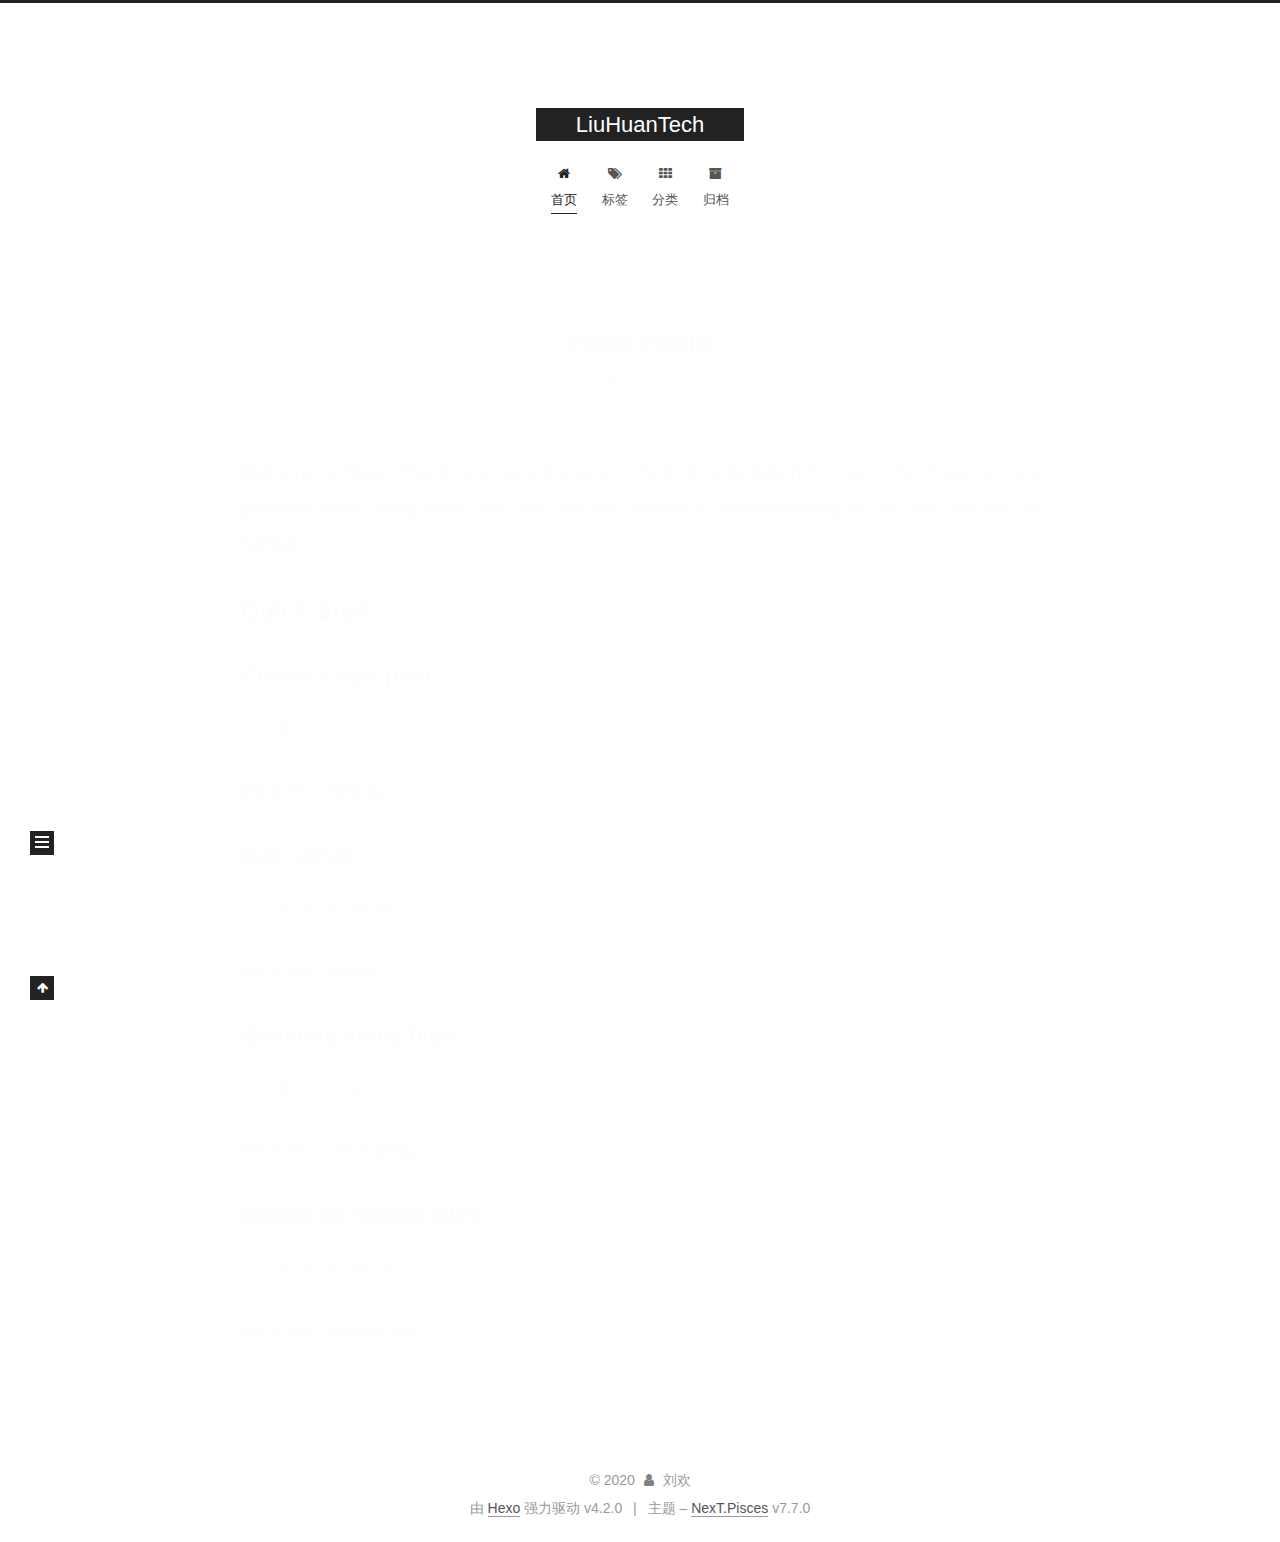
==== commit 1c13dfb3: "Site updated: 2020-01-30 16:55:42" ====
--- a/index.html
+++ b/index.html
@@ -21,7 +21,7 @@
   var CONFIG = {
     hostname: new URL('https://LH1004.github.io').hostname,
     root: '/',
-    scheme: 'Gemini',
+    scheme: 'Pisces',
     version: '7.7.0',
     exturl: false,
     sidebar: {"position":"left","display":"post","padding":18,"offset":12,"onmobile":false},
@@ -344,7 +344,7 @@
   <div class="powered-by">由 <a href="https://hexo.io/" class="theme-link" rel="noopener" target="_blank">Hexo</a> 强力驱动 v4.2.0
   </div>
   <span class="post-meta-divider">|</span>
-  <div class="theme-info">主题 – <a href="https://theme-next.org/" class="theme-link" rel="noopener" target="_blank">NexT.Gemini</a> v7.7.0
+  <div class="theme-info">主题 – <a href="https://pisces.theme-next.org/" class="theme-link" rel="noopener" target="_blank">NexT.Pisces</a> v7.7.0
   </div>
 
         
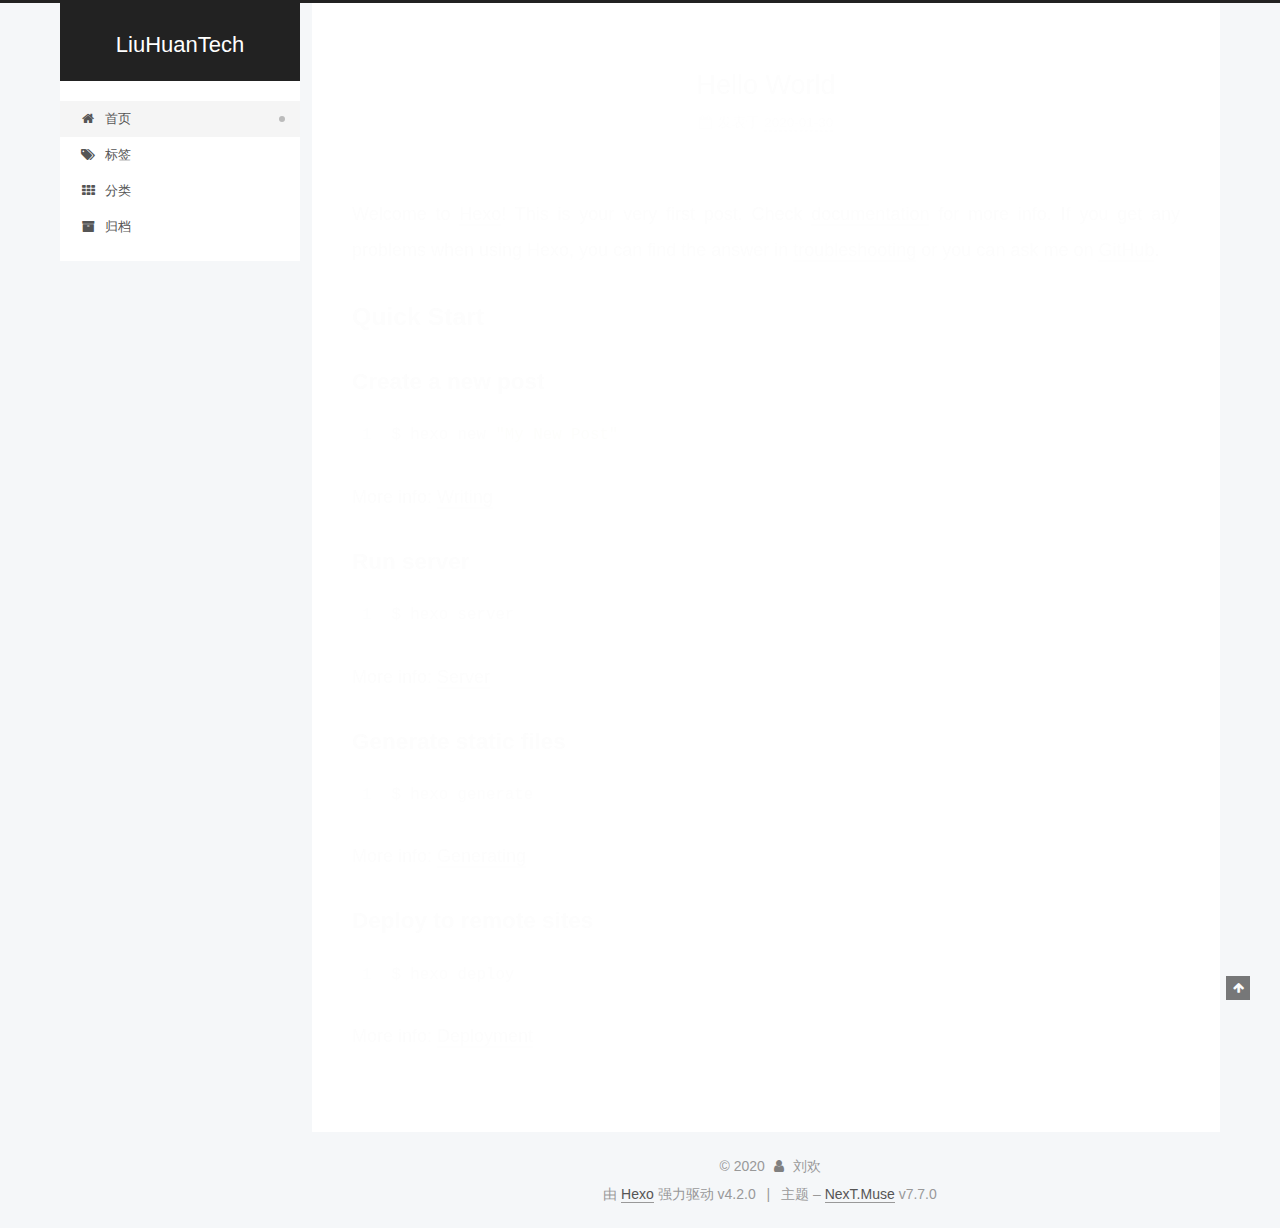
==== commit 87d4b97d: "Site updated: 2020-02-01 14:28:14" ====
--- a/index.html
+++ b/index.html
@@ -21,7 +21,7 @@
   var CONFIG = {
     hostname: new URL('https://LH1004.github.io').hostname,
     root: '/',
-    scheme: 'Pisces',
+    scheme: 'Muse',
     version: '7.7.0',
     exturl: false,
     sidebar: {"position":"left","display":"post","padding":18,"offset":12,"onmobile":false},
@@ -344,7 +344,7 @@
   <div class="powered-by">由 <a href="https://hexo.io/" class="theme-link" rel="noopener" target="_blank">Hexo</a> 强力驱动 v4.2.0
   </div>
   <span class="post-meta-divider">|</span>
-  <div class="theme-info">主题 – <a href="https://pisces.theme-next.org/" class="theme-link" rel="noopener" target="_blank">NexT.Pisces</a> v7.7.0
+  <div class="theme-info">主题 – <a href="https://muse.theme-next.org/" class="theme-link" rel="noopener" target="_blank">NexT.Muse</a> v7.7.0
   </div>
 
         
@@ -370,7 +370,7 @@
 <script src="/js/motion.js"></script>
 
 
-<script src="/js/schemes/pisces.js"></script>
+<script src="/js/schemes/muse.js"></script>
 
 
 <script src="/js/next-boot.js"></script>
--- a/css/main.css
+++ b/css/main.css
@@ -155,7 +155,7 @@
   height: 100%;
 }
 body {
-  background: #fff;
+  background: #f5f7f9;
   color: #555;
   font-family: 'Lato', "PingFang SC", "Microsoft YaHei", sans-serif;
   font-size: 1em;
@@ -294,10 +294,10 @@
   border-bottom-width: 1px;
 }
 .btn {
-  background: #222;
-  border: 2px solid #222;
-  border-radius: 0;
-  color: #fff;
+  background: #fff;
+  border: 2px solid #555;
+  border-radius: 2px;
+  color: #555;
   display: inline-block;
   font-size: 0.875em;
   line-height: 2;
@@ -309,9 +309,9 @@
   transition-timing-function: ease-in-out;
 }
 .btn:hover {
-  background: #fff;
+  background: #222;
   border-color: #222;
-  color: #222;
+  color: #fff;
 }
 .btn + .btn {
   margin: 0 0 8px 8px;
@@ -889,9 +889,9 @@
   margin: 0.1em 0.2em;
 }
 .comment-button-group .comment-button.active {
-  background: #fff;
+  background: #222;
   border-color: #222;
-  color: #222;
+  color: #fff;
 }
 .comment-position {
   display: none;
@@ -916,16 +916,16 @@
 }
 .main-inner {
   margin: 0 auto;
-  width: 700px;
+  width: calc(100% - 20px);
 }
 @media (min-width: 1200px) {
   .main-inner {
-    width: 800px;
+    width: 1160px;
   }
 }
 @media (min-width: 1600px) {
   .main-inner {
-    width: 900px;
+    width: 73%;
   }
 }
 .header {
@@ -934,16 +934,16 @@
 .header-inner {
   margin: 0 auto;
   position: relative;
-  width: 700px;
+  width: calc(100% - 20px);
 }
 @media (min-width: 1200px) {
   .header-inner {
-    width: 800px;
+    width: 1160px;
   }
 }
 @media (min-width: 1600px) {
   .header-inner {
-    width: 900px;
+    width: 73%;
   }
 }
 .headband {
@@ -980,7 +980,7 @@
   vertical-align: top;
 }
 .site-subtitle {
-  color: #999;
+  color: #ddd;
   font-size: 0.8125em;
   margin-top: 10px;
 }
@@ -1126,23 +1126,23 @@
   display: inline-block;
 }
 .site-author-image {
-  border: 2px solid #333;
+  border: 1px solid #eee;
   display: block;
   height: auto;
   margin: 0 auto;
-  max-width: 96px;
+  max-width: 120px;
   padding: 2px;
 }
 .site-author-name {
-  color: #f5f5f5;
-  font-weight: normal;
-  margin: 5px 0 0;
+  color: #222;
+  font-weight: 600;
+  margin: 0;
   text-align: center;
 }
 .site-description {
   color: #999;
-  font-size: 1em;
-  margin-top: 5px;
+  font-size: 0.8125em;
+  margin-top: 0;
   text-align: center;
 }
 .links-of-author {
@@ -1159,7 +1159,7 @@
 }
 .links-of-author a::before,
 .links-of-author span.exturl::before {
-  background: #eb8816;
+  background: #f6c870;
   border-radius: 50%;
   content: ' ';
   display: inline-block;
@@ -1252,14 +1252,14 @@
   margin-left: 10px;
 }
 .sidebar-nav li:hover {
-  color: #f5f5f5;
+  color: #fc6423;
 }
 .sidebar-nav .sidebar-nav-active {
-  border-bottom-color: #87daff;
-  color: #87daff;
+  border-bottom-color: #fc6423;
+  color: #fc6423;
 }
 .sidebar-nav .sidebar-nav-active:hover {
-  color: #87daff;
+  color: #fc6423;
 }
 .sidebar-panel {
   display: none;
@@ -1286,7 +1286,7 @@
   }
 }
 .sidebar-toggle:hover .toggle-line {
-  background: #87daff;
+  background: #fc6423;
 }
 .post-toc-wrap {
   overflow-x: hidden;
@@ -1305,16 +1305,16 @@
   padding-left: 0;
 }
 .post-toc ol a {
-  border-bottom-color: #555;
-  color: #999;
+  border-bottom-color: #ccc;
+  color: #666;
   transition-property: all;
   transition-delay: 0s;
   transition-duration: 0.2s;
   transition-timing-function: ease-in-out;
 }
 .post-toc ol a:hover {
-  border-bottom-color: #ccc;
-  color: #ccc;
+  border-bottom-color: #000;
+  color: #000;
 }
 .post-toc .nav-item {
   line-height: 1.8;
@@ -1335,14 +1335,14 @@
   display: block;
 }
 .post-toc .nav .active > a {
-  border-bottom-color: #87daff;
-  color: #87daff;
+  border-bottom-color: #fc6423;
+  color: #fc6423;
 }
 .post-toc .nav .active-current > a {
-  color: #87daff;
+  color: #fc6423;
 }
 .post-toc .nav .active-current > a:hover {
-  color: #87daff;
+  color: #fc6423;
 }
 .site-state {
   display: flex;
@@ -1357,7 +1357,7 @@
   padding: 0 15px;
 }
 .site-state-item:not(:first-child) {
-  border-left: 1px solid #333;
+  border-left: 1px solid #eee;
 }
 .site-state-item a {
   border-bottom: none;
@@ -1365,13 +1365,13 @@
 .site-state-item-count {
   color: inherit;
   display: block;
-  font-size: 1.25em;
+  font-size: 1em;
   font-weight: 600;
   text-align: center;
 }
 .site-state-item-name {
-  color: inherit;
-  font-size: 0.875em;
+  color: #999;
+  font-size: 0.8125em;
 }
 .footer {
   color: #999;
@@ -1388,16 +1388,16 @@
   box-sizing: border-box;
   margin: 0 auto;
   text-align: center;
-  width: 700px;
+  width: calc(100% - 20px);
 }
 @media (min-width: 1200px) {
   .footer-inner {
-    width: 800px;
+    width: 1160px;
   }
 }
 @media (min-width: 1600px) {
   .footer-inner {
-    width: 900px;
+    width: 73%;
   }
 }
 .with-love {
@@ -1473,7 +1473,7 @@
   cursor: pointer;
   font-size: 12px;
   left: 30px;
-  opacity: 1;
+  opacity: 0.6;
   padding: 0 6px;
   position: fixed;
   text-align: center;
@@ -1488,10 +1488,10 @@
   display: none;
 }
 .back-to-top:hover {
-  color: #87daff;
+  color: #fc6423;
 }
 .back-to-top.back-to-top-on {
-  bottom: 19px;
+  bottom: 30px;
 }
 @media (max-width: 991px) {
   .back-to-top {
@@ -2141,137 +2141,322 @@
 .tag-cloud a:hover {
   color: #222 !important;
 }
-@media (max-width: 767px) {
-  .header-inner,
-  .main-inner,
+.header {
+  margin: 0 auto;
+  position: relative;
+  width: calc(100% - 20px);
+}
+@media (min-width: 1200px) {
+  .header {
+    width: 1160px;
+  }
+}
+@media (min-width: 1600px) {
+  .header {
+    width: 73%;
+  }
+}
+@media (max-width: 991px) {
+  .header {
+    width: auto;
+  }
+}
+.header-inner {
+  background: #fff;
+  border-radius: initial;
+  box-shadow: initial;
+  overflow: hidden;
+  padding: 0;
+  position: absolute;
+  top: 0;
+  width: 240px;
+}
+@media (min-width: 1200px) {
+  .header-inner {
+    width: 240px;
+  }
+}
+@media (max-width: 991px) {
+  .header-inner {
+    border-radius: initial;
+    position: relative;
+    width: auto;
+  }
+}
+.main::before,
+.main::after {
+  content: ' ';
+  display: table;
+}
+.main::after {
+  clear: both;
+}
+@media (max-width: 991px) {
+  .main-inner {
+    width: auto;
+  }
+}
+.content-wrap {
+  background: #fff;
+  border-radius: initial;
+  box-shadow: initial;
+  box-sizing: border-box;
+  float: right;
+  padding: 40px;
+  width: calc(100% - 252px);
+}
+@media (max-width: 991px) {
+  .content-wrap {
+    border-radius: initial;
+    padding: 20px;
+    width: 100%;
+  }
+}
+.sidebar {
+  background: #f5f7f9;
+  box-shadow: none;
+  float: left;
+  position: static;
+  width: 240px;
+}
+@media (max-width: 991px) {
+  .sidebar {
+    display: none;
+  }
+}
+.sidebar-toggle {
+  display: none;
+}
+.footer-inner {
+  padding-left: 260px;
+}
+.back-to-top {
+  left: auto;
+  right: 30px;
+}
+@media (max-width: 991px) {
+  .back-to-top {
+    right: 20px;
+  }
+}
+@media (max-width: 991px) {
   .footer-inner {
+    padding-left: 0;
+    padding-right: 0;
     width: auto;
   }
 }
-.header-inner {
-  padding-top: 100px;
-}
-@media (max-width: 767px) {
-  .header-inner {
-    padding-top: 50px;
-  }
-}
-.main-inner {
-  padding-bottom: 60px;
-}
-.content {
-  padding-top: 70px;
-}
-@media (max-width: 767px) {
-  .content {
-    padding-top: 35px;
-  }
-}
-embed {
-  display: block;
-  margin: 0 auto 25px auto;
-}
-.custom-logo .site-meta-headline {
-  text-align: center;
-}
-.custom-logo .brand {
+.site-brand-container {
+  position: relative;
+}
+.site-meta {
+  background: #222;
+  color: #fff;
+  padding: 20px 0;
+}
+@media (max-width: 991px) {
+  .site-meta {
+    box-shadow: 0 0 16px rgba(0,0,0,0.5);
+  }
+}
+.brand {
   background: none;
-}
-.custom-logo .site-title {
-  color: #222;
-  margin: 10px auto 0;
-}
-.custom-logo .site-title a {
-  border: 0;
+  padding: 0;
+}
+.brand:hover {
+  color: #fff;
+}
+.site-subtitle {
+  font-weight: initial;
+  margin: 10px 10px 0;
 }
 .custom-logo-image {
+  margin-top: 20px;
+}
+@media (max-width: 991px) {
+  .custom-logo-image {
+    display: none;
+  }
+}
+.site-nav-toggle {
+  left: 20px;
+  top: 50%;
+  transform: translateY(-50%);
+}
+@media (min-width: 768px) and (max-width: 991px) {
+  .site-nav-toggle {
+    display: block;
+  }
+}
+.site-nav-toggle .toggle .toggle-line {
   background: #fff;
-  margin: 0 auto;
-  max-width: 150px;
-  padding: 5px;
-}
-@media (max-width: 767px) {
+}
+@media (min-width: 768px) and (max-width: 991px) {
   .site-nav {
-    background: #fff;
-    border-bottom: 1px solid #ddd;
-    border-top: 1px solid #ddd;
-    left: 0;
-    margin: 0;
-    padding: 0;
-    width: 100%;
-  }
-}
-.site-nav-toggle {
-  top: 50px;
-}
-@media (max-width: 767px) {
-  .menu {
-    text-align: left;
+    display: none;
   }
 }
 .menu-item-active a,
 .menu .menu-item a:hover,
 .menu .menu-item span.exturl:hover {
-  border-bottom: 1px solid #222 !important;
-  color: #222;
-}
-@media (max-width: 767px) {
-  .menu-item-active a,
-  .menu .menu-item a:hover,
-  .menu .menu-item span.exturl:hover {
-    border-bottom: 1px dotted #ddd !important;
-  }
-}
-@media (max-width: 767px) {
-  .menu .menu-item {
-    display: block;
-    margin: 0 10px;
-    vertical-align: top;
-  }
+  background: #f5f5f5;
+}
+.menu-item-active a::after,
+.menu .menu-item a:hover::after,
+.menu .menu-item span.exturl:hover::after {
+  background: #bbb;
+  border-radius: 50%;
+  content: ' ';
+  height: 6px;
+  margin-top: -3px;
+  position: absolute;
+  right: 15px;
+  top: 50%;
+  width: 6px;
+}
+.menu .menu-item {
+  display: block;
+  margin: 0;
 }
 .menu .menu-item a,
 .menu .menu-item span.exturl {
-  border-bottom: 1px solid transparent;
-}
-@media (max-width: 767px) {
-  .menu .menu-item a,
-  .menu .menu-item span.exturl {
-    padding: 5px 10px;
-  }
-}
-@media (min-width: 768px) and (max-width: 991px) {
-  .menu .menu-item .fa {
-    display: block;
-    line-height: 2;
-    margin-right: 0;
-    width: 100%;
-  }
-}
-@media (min-width: 992px) {
-  .menu .menu-item .fa {
-    display: block;
-    line-height: 2;
-    margin-right: 0;
-    width: 100%;
-  }
+  padding: 5px 20px;
+  position: relative;
+  text-align: left;
+  transition-property: background-color;
 }
 .menu .menu-item .badge {
+  background: #ccc;
+  border-radius: 10px;
+  color: #fff;
+  float: right;
+  padding: 2px 5px;
+  text-shadow: 1px 1px 0 rgba(0,0,0,0.1);
+  vertical-align: middle;
+}
+.sub-menu {
+  background: #fff;
+  border-bottom: 1px solid #ddd;
+  margin: 0;
+  padding: 6px 0;
+}
+.sub-menu .menu-item {
+  display: inline-block;
+}
+.sub-menu .menu-item a,
+.sub-menu .menu-item span.exturl {
+  margin: 5px 10px;
+  padding: initial;
+}
+.sub-menu .menu-item a:hover,
+.sub-menu .menu-item span.exturl:hover {
+  background: initial;
+  color: #fc6423;
+}
+.sub-menu .menu-item a::after,
+.sub-menu .menu-item span.exturl::after {
+  content: initial !important;
+}
+.sub-menu .menu-item-active a {
+  background: #fff;
+  border-bottom-color: #fc6423;
+  color: #fc6423;
+}
+.sub-menu .menu-item-active a:hover {
+  background: #fff;
+  border-bottom-color: #fc6423;
+}
+.sidebar {
+  bottom: auto;
+  right: auto;
+}
+.sidebar a,
+.sidebar span.exturl {
+  color: #555;
+}
+.sidebar a:hover,
+.sidebar span.exturl:hover {
+  border-bottom-color: #222;
+  color: #222;
+}
+.sidebar-inner {
+  background: #fff;
+  border-radius: initial;
+  box-shadow: initial;
+  box-sizing: border-box;
+  color: #555;
+  width: 240px;
+  opacity: 0;
+}
+.sidebar-inner.affix {
+  position: fixed;
+  top: 12px;
+}
+.sidebar-inner.affix-bottom {
+  position: absolute;
+}
+.site-state-item {
+  padding: 0 10px;
+}
+.sidebar-button {
+  border-bottom: 1px dotted #ccc;
+  border-top: 1px dotted #ccc;
+  margin-top: 10px;
+  text-align: center;
+}
+.sidebar-button a {
+  border: 0;
+  color: #fc6423;
+  display: block;
+}
+.sidebar-button a:hover {
+  background: none;
+  border: 0;
+  color: #e34603;
+}
+.sidebar-button a:hover .fa {
+  color: #e34603;
+}
+.links-of-author {
+  display: flex;
+  flex-wrap: wrap;
+  margin-top: 10px;
+  justify-content: center;
+}
+.links-of-author-item {
+  margin: 5px 0 0;
+  width: 50%;
+}
+.links-of-author-item a,
+.links-of-author-item span.exturl {
+  box-sizing: border-box;
+  display: inline-block;
+  margin-bottom: 0;
+  margin-right: 0;
+  max-width: 216px;
+  overflow: hidden;
+  padding: 0 5px;
+  text-overflow: ellipsis;
+  white-space: nowrap;
+}
+.links-of-author-item a,
+.links-of-author-item span.exturl {
+  border-bottom: none;
+  display: block;
+  text-decoration: none;
+}
+.links-of-author-item a::before,
+.links-of-author-item span.exturl::before {
+  display: none;
+}
+.links-of-author-item a:hover,
+.links-of-author-item span.exturl:hover {
   background: #eee;
-  padding: 1px 4px;
-}
-.sub-menu {
-  margin: 10px 0;
-}
-.sub-menu .menu-item {
-  display: inline-block;
-}
-.sidebar {
-  left: -320px;
-}
-.sidebar.sidebar-active {
-  left: 0;
-}
-.sidebar {
-  transition: all 0.4s;
-  width: 320px;
-}
+  border-radius: 4px;
+}
+.links-of-author-item .fa {
+  margin-right: 2px;
+}
+.links-of-blogroll-item {
+  padding: 0;
+}
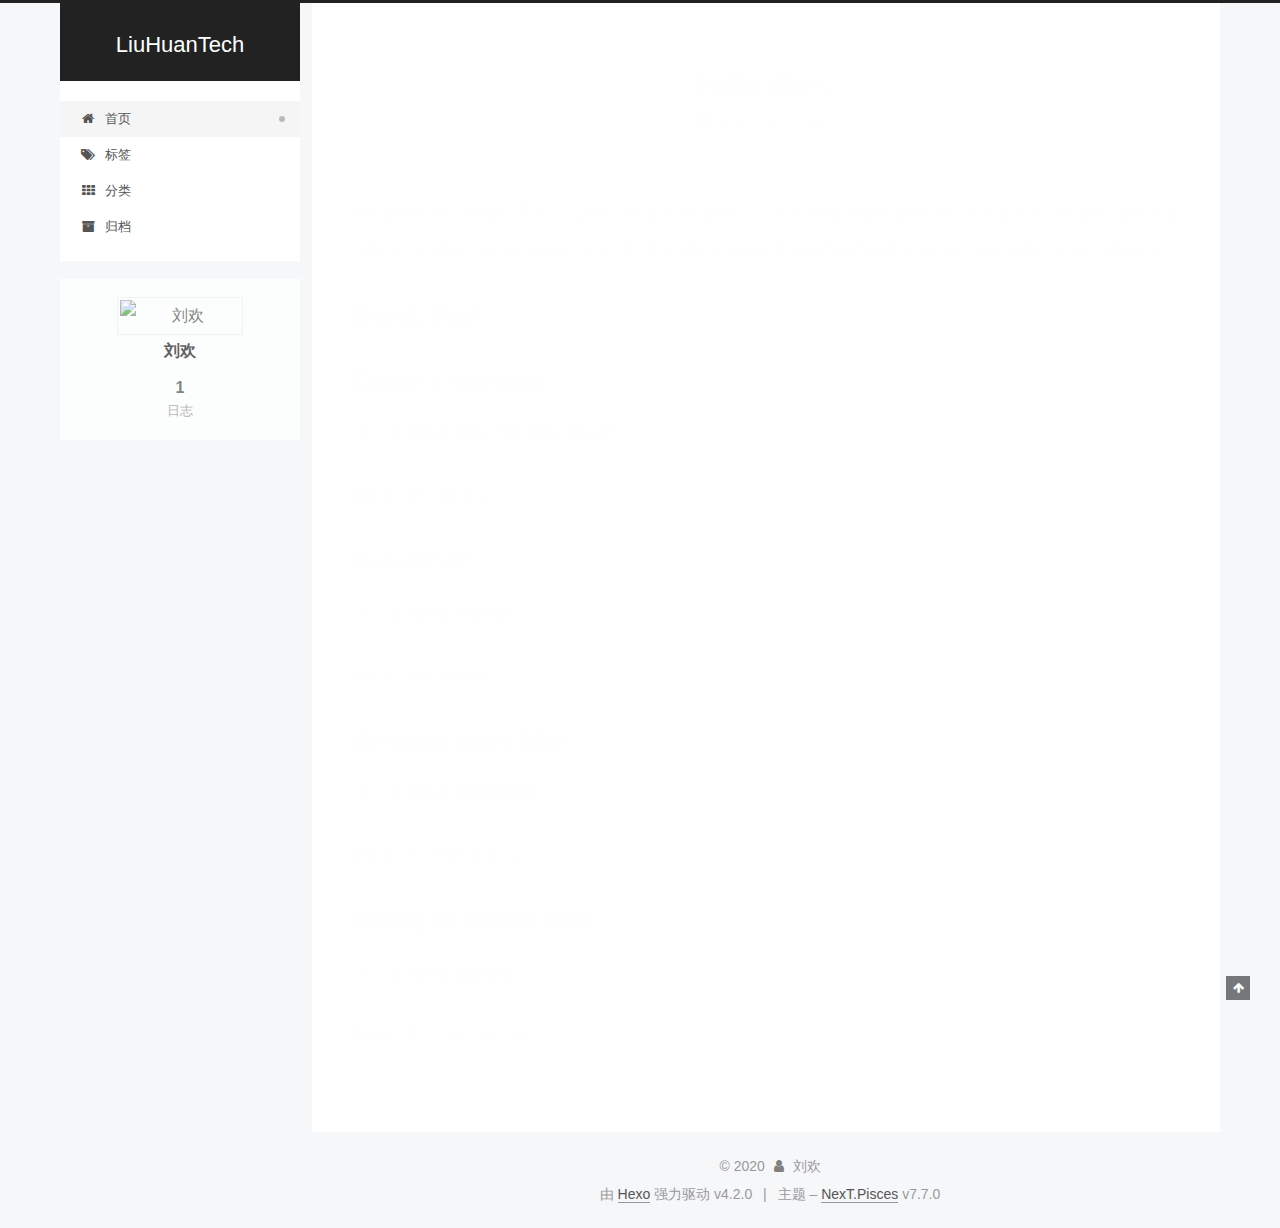
==== commit c827fe97: "Site updated: 2020-02-01 15:11:04" ====
--- a/index.html
+++ b/index.html
@@ -21,7 +21,7 @@
   var CONFIG = {
     hostname: new URL('https://LH1004.github.io').hostname,
     root: '/',
-    scheme: 'Muse',
+    scheme: 'Pisces',
     version: '7.7.0',
     exturl: false,
     sidebar: {"position":"left","display":"post","padding":18,"offset":12,"onmobile":false},
@@ -344,7 +344,7 @@
   <div class="powered-by">由 <a href="https://hexo.io/" class="theme-link" rel="noopener" target="_blank">Hexo</a> 强力驱动 v4.2.0
   </div>
   <span class="post-meta-divider">|</span>
-  <div class="theme-info">主题 – <a href="https://muse.theme-next.org/" class="theme-link" rel="noopener" target="_blank">NexT.Muse</a> v7.7.0
+  <div class="theme-info">主题 – <a href="https://pisces.theme-next.org/" class="theme-link" rel="noopener" target="_blank">NexT.Pisces</a> v7.7.0
   </div>
 
         
@@ -370,7 +370,7 @@
 <script src="/js/motion.js"></script>
 
 
-<script src="/js/schemes/muse.js"></script>
+<script src="/js/schemes/pisces.js"></script>
 
 
 <script src="/js/next-boot.js"></script>
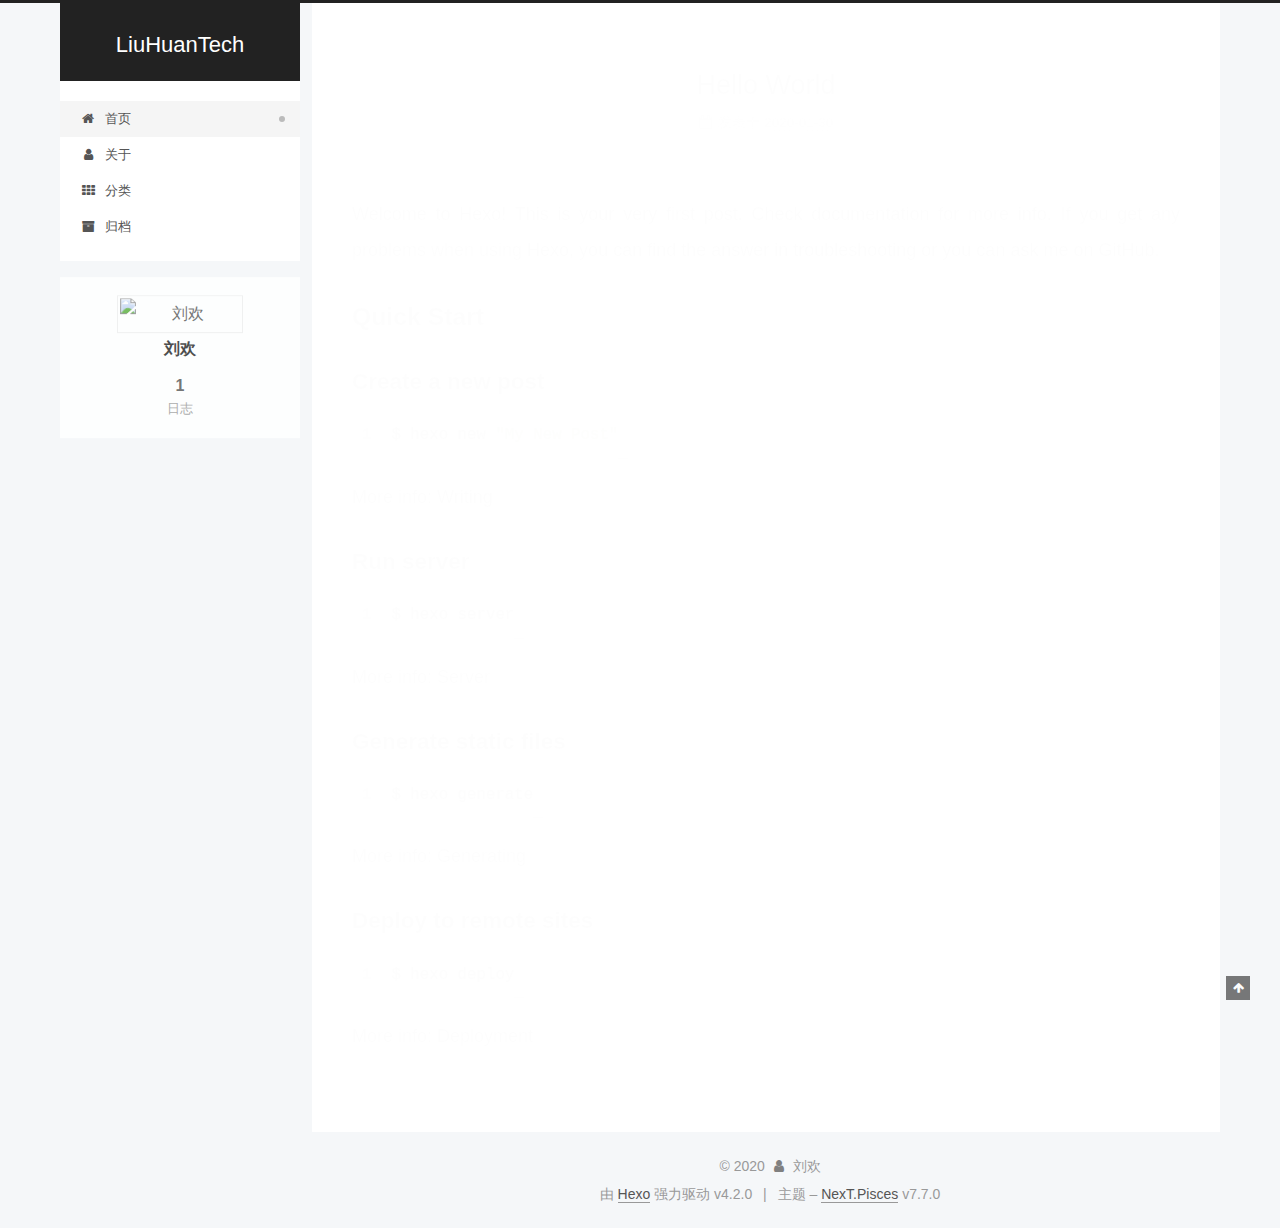
==== commit 291983ec: "Site updated: 2020-02-01 16:27:44" ====
--- a/index.html
+++ b/index.html
@@ -133,9 +133,9 @@
     <a href="/" rel="section"><i class="fa fa-fw fa-home"></i>首页</a>
 
   </li>
-        <li class="menu-item menu-item-tags">
-
-    <a href="/tags/" rel="section"><i class="fa fa-fw fa-tags"></i>标签</a>
+        <li class="menu-item menu-item-about">
+
+    <a href="/about/" rel="section"><i class="fa fa-fw fa-user"></i>关于</a>
 
   </li>
         <li class="menu-item menu-item-categories">
--- a/css/main.css
+++ b/css/main.css
@@ -1159,7 +1159,7 @@
 }
 .links-of-author a::before,
 .links-of-author span.exturl::before {
-  background: #f6c870;
+  background: #ffff2f;
   border-radius: 50%;
   content: ' ';
   display: inline-block;
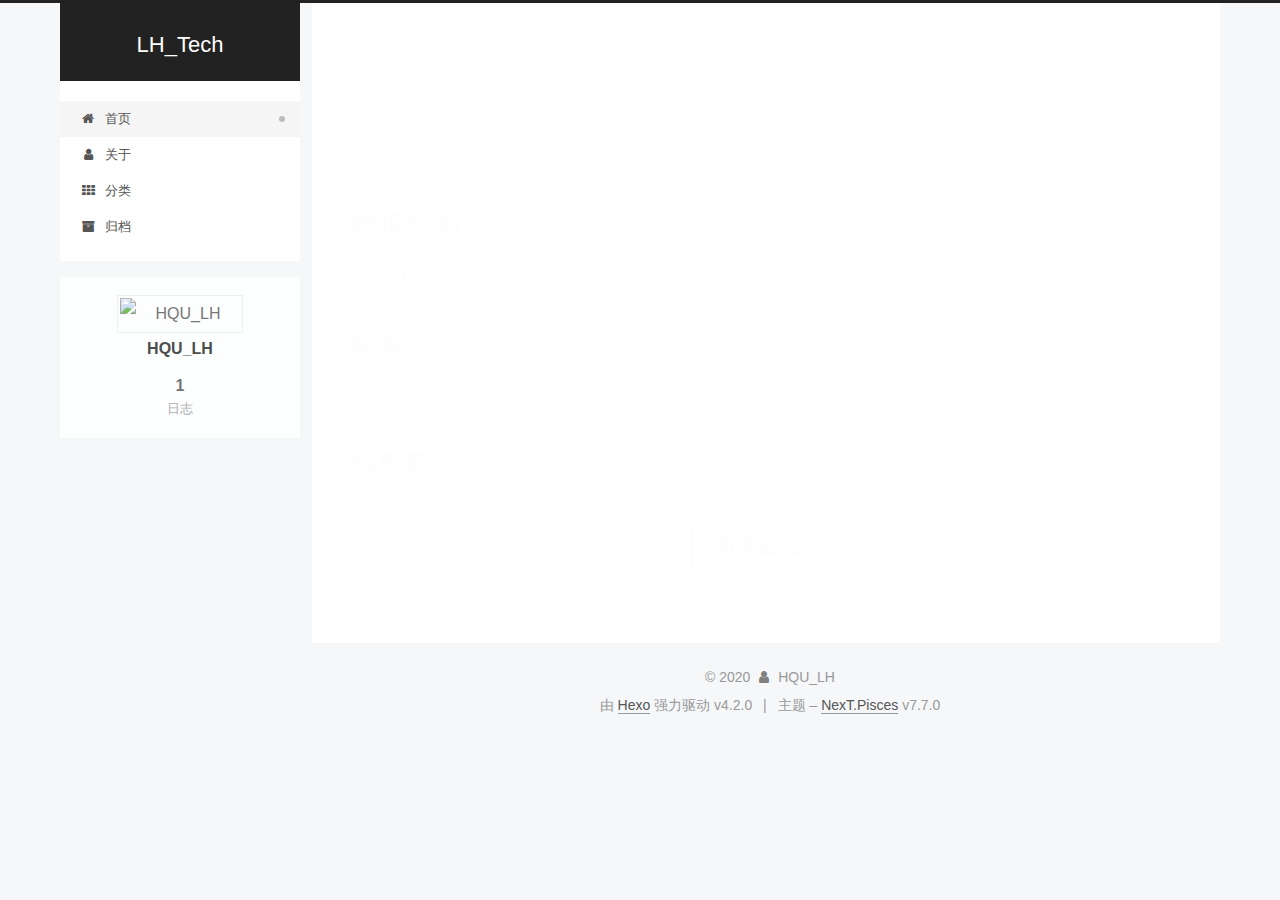
==== commit 5c159130: "Site updated: 2020-04-06 21:00:16" ====
--- a/index.html
+++ b/index.html
@@ -47,10 +47,10 @@
 </script>
 
   <meta property="og:type" content="website">
-<meta property="og:title" content="LiuHuanTech">
+<meta property="og:title" content="LH_Tech">
 <meta property="og:url" content="https://lh1004.github.io/index.html">
-<meta property="og:site_name" content="LiuHuanTech">
-<meta property="article:author" content="刘欢">
+<meta property="og:site_name" content="LH_Tech">
+<meta property="article:author" content="HQU_LH">
 <meta name="twitter:card" content="summary">
 
 <link rel="canonical" href="https://lh1004.github.io/">
@@ -65,7 +65,7 @@
   };
 </script>
 
-  <title>LiuHuanTech</title>
+  <title>LH_Tech</title>
   
 
 
@@ -109,7 +109,7 @@
     <div>
       <a href="/" class="brand" rel="start">
         <span class="logo-line-before"><i></i></span>
-        <span class="site-title">LiuHuanTech</span>
+        <span class="site-title">LH_Tech</span>
         <span class="logo-line-after"><i></i></span>
       </a>
     </div>
@@ -174,21 +174,21 @@
   
   
   <article itemscope itemtype="http://schema.org/Article" class="post-block home" lang="zh-Hans">
-    <link itemprop="mainEntityOfPage" href="https://lh1004.github.io/2020/01/30/hello-world/">
+    <link itemprop="mainEntityOfPage" href="https://lh1004.github.io/2020/02/01/%E6%B5%8B%E8%AF%95/">
 
     <span hidden itemprop="author" itemscope itemtype="http://schema.org/Person">
       <meta itemprop="image" content="https://cdn.pixabay.com/photo/2014/04/25/01/39/skateboard-331751_960_720.jpg">
-      <meta itemprop="name" content="刘欢">
+      <meta itemprop="name" content="HQU_LH">
       <meta itemprop="description" content="">
     </span>
 
     <span hidden itemprop="publisher" itemscope itemtype="http://schema.org/Organization">
-      <meta itemprop="name" content="LiuHuanTech">
+      <meta itemprop="name" content="LH_Tech">
     </span>
       <header class="post-header">
         <h1 class="post-title" itemprop="name headline">
           
-            <a href="/2020/01/30/hello-world/" class="post-title-link" itemprop="url">Hello World</a>
+            <a href="/2020/02/01/%E6%B5%8B%E8%AF%95/" class="post-title-link" itemprop="url">测试</a>
         </h1>
 
         <div class="post-meta">
@@ -198,8 +198,15 @@
               </span>
               <span class="post-meta-item-text">发表于</span>
 
-              <time title="创建时间：2020-01-30 08:50:35" itemprop="dateCreated datePublished" datetime="2020-01-30T08:50:35+08:00">2020-01-30</time>
+              <time title="创建时间：2020-02-01 16:32:48" itemprop="dateCreated datePublished" datetime="2020-02-01T16:32:48+08:00">2020-02-01</time>
             </span>
+              <span class="post-meta-item">
+                <span class="post-meta-item-icon">
+                  <i class="fa fa-calendar-check-o"></i>
+                </span>
+                <span class="post-meta-item-text">更新于</span>
+                <time title="修改时间：2020-02-02 17:24:36" itemprop="dateModified" datetime="2020-02-02T17:24:36+08:00">2020-02-02</time>
+              </span>
 
           
 
@@ -212,20 +219,17 @@
     <div class="post-body" itemprop="articleBody">
 
       
-          <p>Welcome to <a href="https://hexo.io/" target="_blank" rel="noopener">Hexo</a>! This is your very first post. Check <a href="https://hexo.io/docs/" target="_blank" rel="noopener">documentation</a> for more info. If you get any problems when using Hexo, you can find the answer in <a href="https://hexo.io/docs/troubleshooting.html" target="_blank" rel="noopener">troubleshooting</a> or you can ask me on <a href="https://github.com/hexojs/hexo/issues" target="_blank" rel="noopener">GitHub</a>.</p>
-<h2 id="Quick-Start"><a href="#Quick-Start" class="headerlink" title="Quick Start"></a>Quick Start</h2><h3 id="Create-a-new-post"><a href="#Create-a-new-post" class="headerlink" title="Create a new post"></a>Create a new post</h3><figure class="highlight bash"><table><tr><td class="gutter"><pre><span class="line">1</span><br></pre></td><td class="code"><pre><span class="line">$ hexo new <span class="string">"My New Post"</span></span><br></pre></td></tr></table></figure>
-
-<p>More info: <a href="https://hexo.io/docs/writing.html" target="_blank" rel="noopener">Writing</a></p>
-<h3 id="Run-server"><a href="#Run-server" class="headerlink" title="Run server"></a>Run server</h3><figure class="highlight bash"><table><tr><td class="gutter"><pre><span class="line">1</span><br></pre></td><td class="code"><pre><span class="line">$ hexo server</span><br></pre></td></tr></table></figure>
-
-<p>More info: <a href="https://hexo.io/docs/server.html" target="_blank" rel="noopener">Server</a></p>
-<h3 id="Generate-static-files"><a href="#Generate-static-files" class="headerlink" title="Generate static files"></a>Generate static files</h3><figure class="highlight bash"><table><tr><td class="gutter"><pre><span class="line">1</span><br></pre></td><td class="code"><pre><span class="line">$ hexo generate</span><br></pre></td></tr></table></figure>
-
-<p>More info: <a href="https://hexo.io/docs/generating.html" target="_blank" rel="noopener">Generating</a></p>
-<h3 id="Deploy-to-remote-sites"><a href="#Deploy-to-remote-sites" class="headerlink" title="Deploy to remote sites"></a>Deploy to remote sites</h3><figure class="highlight bash"><table><tr><td class="gutter"><pre><span class="line">1</span><br></pre></td><td class="code"><pre><span class="line">$ hexo deploy</span><br></pre></td></tr></table></figure>
-
-<p>More info: <a href="https://hexo.io/docs/one-command-deployment.html" target="_blank" rel="noopener">Deployment</a></p>
-
+          <h1 id="数据结构"><a href="#数据结构" class="headerlink" title="数据结构"></a>数据结构</h1><p>zhedafax</p>
+<h2 id="链表"><a href="#链表" class="headerlink" title="链表"></a>链表</h2><p>xvdgs</p>
+<h2 id="顺序表"><a href="#顺序表" class="headerlink" title="顺序表"></a>顺序表
+          <!--noindex-->
+            <div class="post-button">
+              <a class="btn" href="/2020/02/01/%E6%B5%8B%E8%AF%95/#more" rel="contents">
+                阅读全文 &raquo;
+              </a>
+            </div>
+          <!--/noindex-->
+        
       
     </div>
 
@@ -299,9 +303,9 @@
 
       <div class="site-overview-wrap sidebar-panel">
         <div class="site-author motion-element" itemprop="author" itemscope itemtype="http://schema.org/Person">
-    <img class="site-author-image" itemprop="image" alt="刘欢"
+    <img class="site-author-image" itemprop="image" alt="HQU_LH"
       src="https://cdn.pixabay.com/photo/2014/04/25/01/39/skateboard-331751_960_720.jpg">
-  <p class="site-author-name" itemprop="name">刘欢</p>
+  <p class="site-author-name" itemprop="name">HQU_LH</p>
   <div class="site-description" itemprop="description"></div>
 </div>
 <div class="site-state-wrap motion-element">
@@ -339,7 +343,7 @@
   <span class="with-love">
     <i class="fa fa-user"></i>
   </span>
-  <span class="author" itemprop="copyrightHolder">刘欢</span>
+  <span class="author" itemprop="copyrightHolder">HQU_LH</span>
 </div>
   <div class="powered-by">由 <a href="https://hexo.io/" class="theme-link" rel="noopener" target="_blank">Hexo</a> 强力驱动 v4.2.0
   </div>
--- a/css/main.css
+++ b/css/main.css
@@ -1159,7 +1159,7 @@
 }
 .links-of-author a::before,
 .links-of-author span.exturl::before {
-  background: #ffff2f;
+  background: #f6f;
   border-radius: 50%;
   content: ' ';
   display: inline-block;
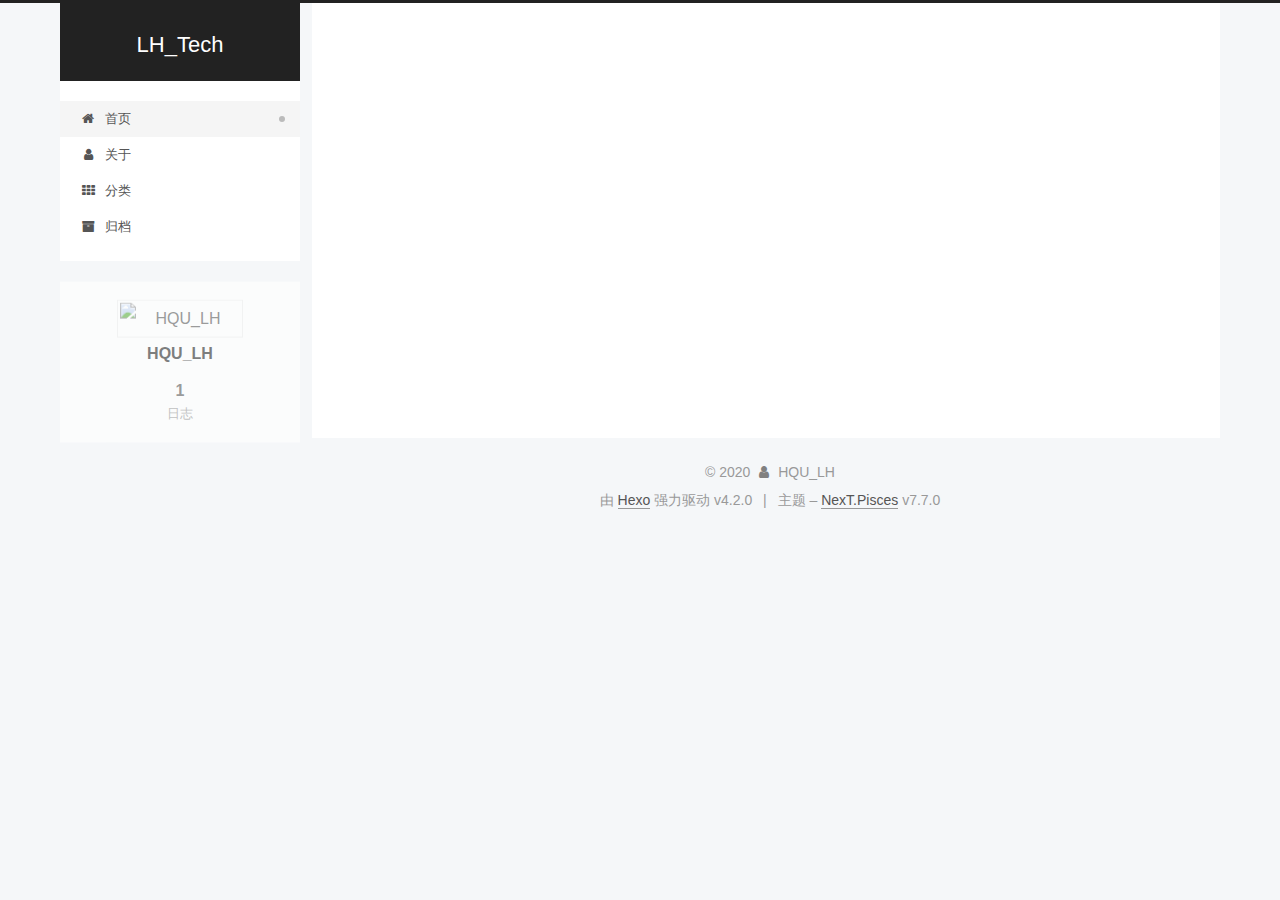
==== commit e8441b38: "Site updated: 2020-04-06 21:56:13" ====
--- a/index.html
+++ b/index.html
@@ -205,10 +205,24 @@
                   <i class="fa fa-calendar-check-o"></i>
                 </span>
                 <span class="post-meta-item-text">更新于</span>
-                <time title="修改时间：2020-02-02 17:24:36" itemprop="dateModified" datetime="2020-02-02T17:24:36+08:00">2020-02-02</time>
+                <time title="修改时间：2020-04-06 21:20:22" itemprop="dateModified" datetime="2020-04-06T21:20:22+08:00">2020-04-06</time>
               </span>
 
           
+  
+  <span class="post-meta-item">
+    
+      <span class="post-meta-item-icon">
+        <i class="fa fa-comment-o"></i>
+      </span>
+      <span class="post-meta-item-text">Valine：</span>
+    
+    <a title="valine" href="/2020/02/01/%E6%B5%8B%E8%AF%95/#comments" itemprop="discussionUrl">
+      <span class="post-comments-count valine-comment-count" data-xid="/2020/02/01/%E6%B5%8B%E8%AF%95/" itemprop="commentCount"></span>
+    </a>
+  </span>
+  
+  
 
         </div>
       </header>
@@ -219,9 +233,7 @@
     <div class="post-body" itemprop="articleBody">
 
       
-          <h1 id="数据结构"><a href="#数据结构" class="headerlink" title="数据结构"></a>数据结构</h1><p>zhedafax</p>
-<h2 id="链表"><a href="#链表" class="headerlink" title="链表"></a>链表</h2><p>xvdgs</p>
-<h2 id="顺序表"><a href="#顺序表" class="headerlink" title="顺序表"></a>顺序表
+          <p>ddddddddddddddd<br>dadada<br>dafaga</p>
           <!--noindex-->
             <div class="post-button">
               <a class="btn" href="/2020/02/01/%E6%B5%8B%E8%AF%95/#more" rel="contents">
@@ -402,5 +414,34 @@
 
   
 
+
+<script>
+NexT.utils.loadComments(document.querySelector('#valine-comments'), () => {
+  NexT.utils.getScript('//unpkg.com/valine/dist/Valine.min.js', () => {
+    var GUEST = ['nick', 'mail', 'link'];
+    var guest = 'nick,mail,link';
+    guest = guest.split(',').filter(item => {
+      return GUEST.includes(item);
+    });
+    new Valine({
+      el: '#valine-comments',
+      verify: false,
+      notify: false,
+      appId: 'n3P0dIAzexwlQJt9vTiDDaxz-gzGzoHsz',
+      appKey: 'mWa9LPFGiPlEKk9A4BG7nII4',
+      placeholder: "Just go go",
+      avatar: 'mm',
+      meta: guest,
+      pageSize: '10' || 10,
+      visitor: false,
+      lang: '' || 'zh-cn',
+      path: location.pathname,
+      recordIP: false,
+      serverURLs: ''
+    });
+  }, window.Valine);
+});
+</script>
+
 </body>
 </html>
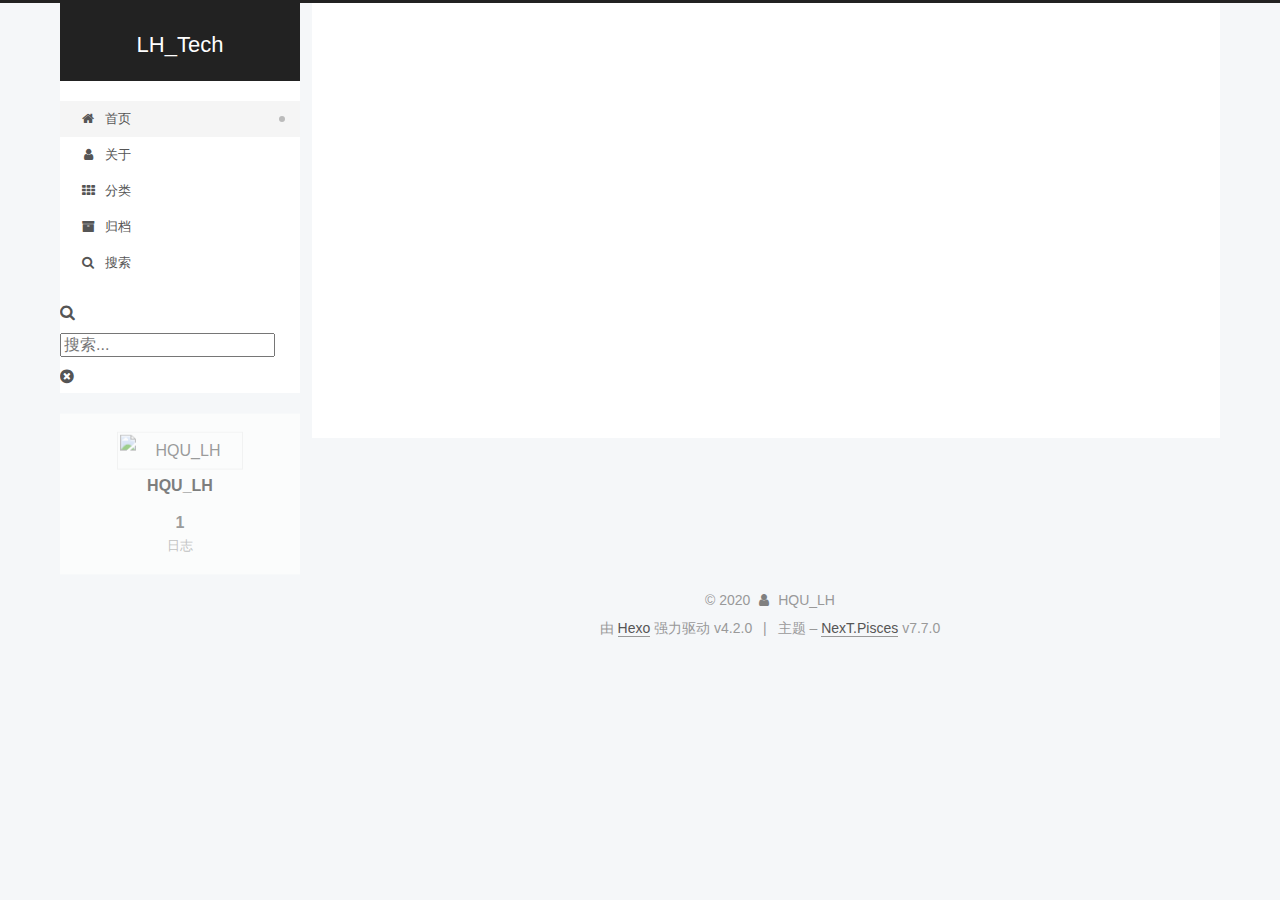
==== commit cc2fc957: "Site updated: 2020-04-06 22:32:51" ====
--- a/index.html
+++ b/index.html
@@ -40,8 +40,8 @@
       hits: {"per_page":10},
       labels: {"input_placeholder":"Search for Posts","hits_empty":"We didn't find any results for the search: ${query}","hits_stats":"${hits} results found in ${time} ms"}
     },
-    localsearch: {"enable":false,"trigger":"auto","top_n_per_article":1,"unescape":false,"preload":false},
-    path: '',
+    localsearch: {"enable":true,"trigger":"auto","top_n_per_article":1,"unescape":false,"preload":false},
+    path: 'search.xml',
     motion: {"enable":true,"async":false,"transition":{"post_block":"fadeIn","post_header":"slideDownIn","post_body":"slideDownIn","coll_header":"slideLeftIn","sidebar":"slideUpIn"}}
   };
 </script>
@@ -148,9 +148,34 @@
     <a href="/archives/" rel="section"><i class="fa fa-fw fa-archive"></i>归档</a>
 
   </li>
+      <li class="menu-item menu-item-search">
+        <a role="button" class="popup-trigger"><i class="fa fa-search fa-fw"></i>搜索
+        </a>
+      </li>
   </ul>
 
 </nav>
+  <div class="site-search">
+    <div class="popup search-popup">
+    <div class="search-header">
+  <span class="search-icon">
+    <i class="fa fa-search"></i>
+  </span>
+  <div class="search-input-container">
+    <input autocomplete="off" autocorrect="off" autocapitalize="none"
+           placeholder="搜索..." spellcheck="false"
+           type="text" id="search-input">
+  </div>
+  <span class="popup-btn-close">
+    <i class="fa fa-times-circle"></i>
+  </span>
+</div>
+<div id="search-result"></div>
+
+</div>
+<div class="search-pop-overlay"></div>
+
+  </div>
 </div>
     </header>
 
@@ -397,6 +422,10 @@
   
 
 
+
+
+  
+<script src="/js/local-search.js"></script>
 
 
 
